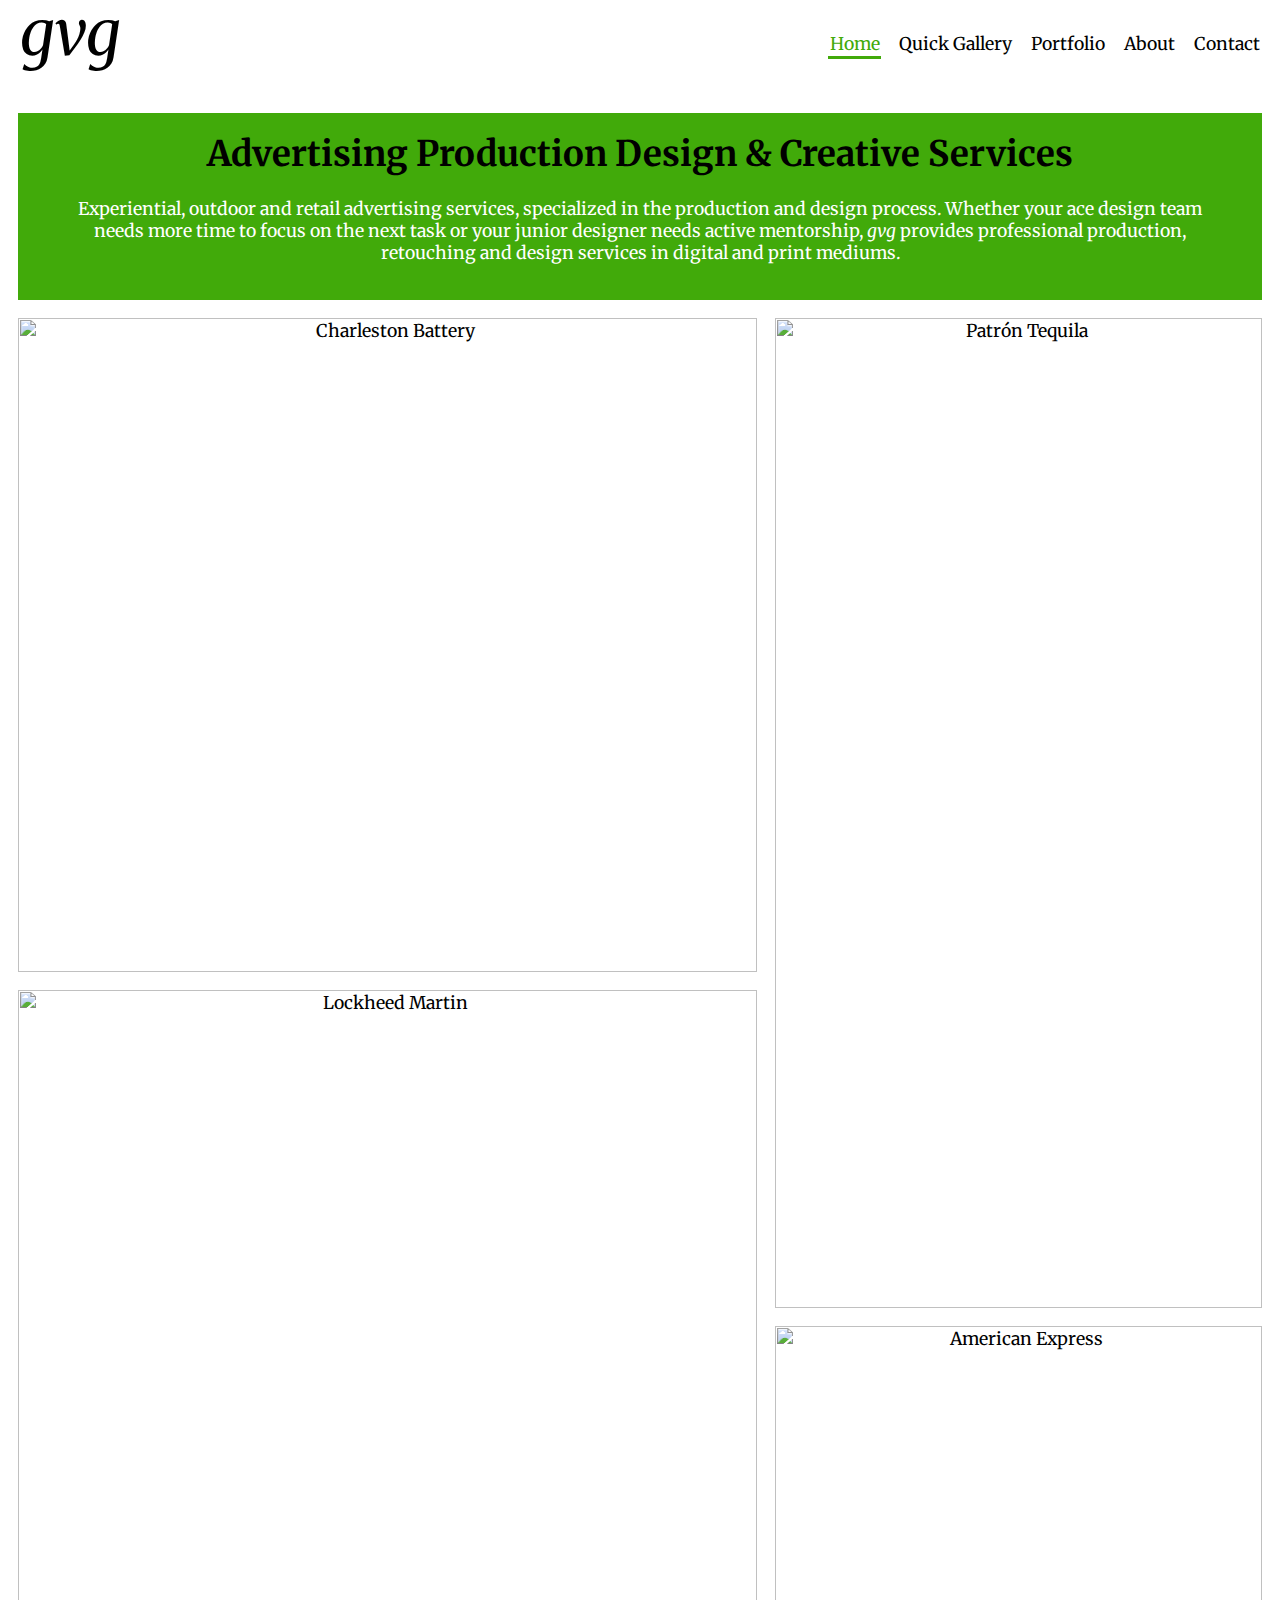
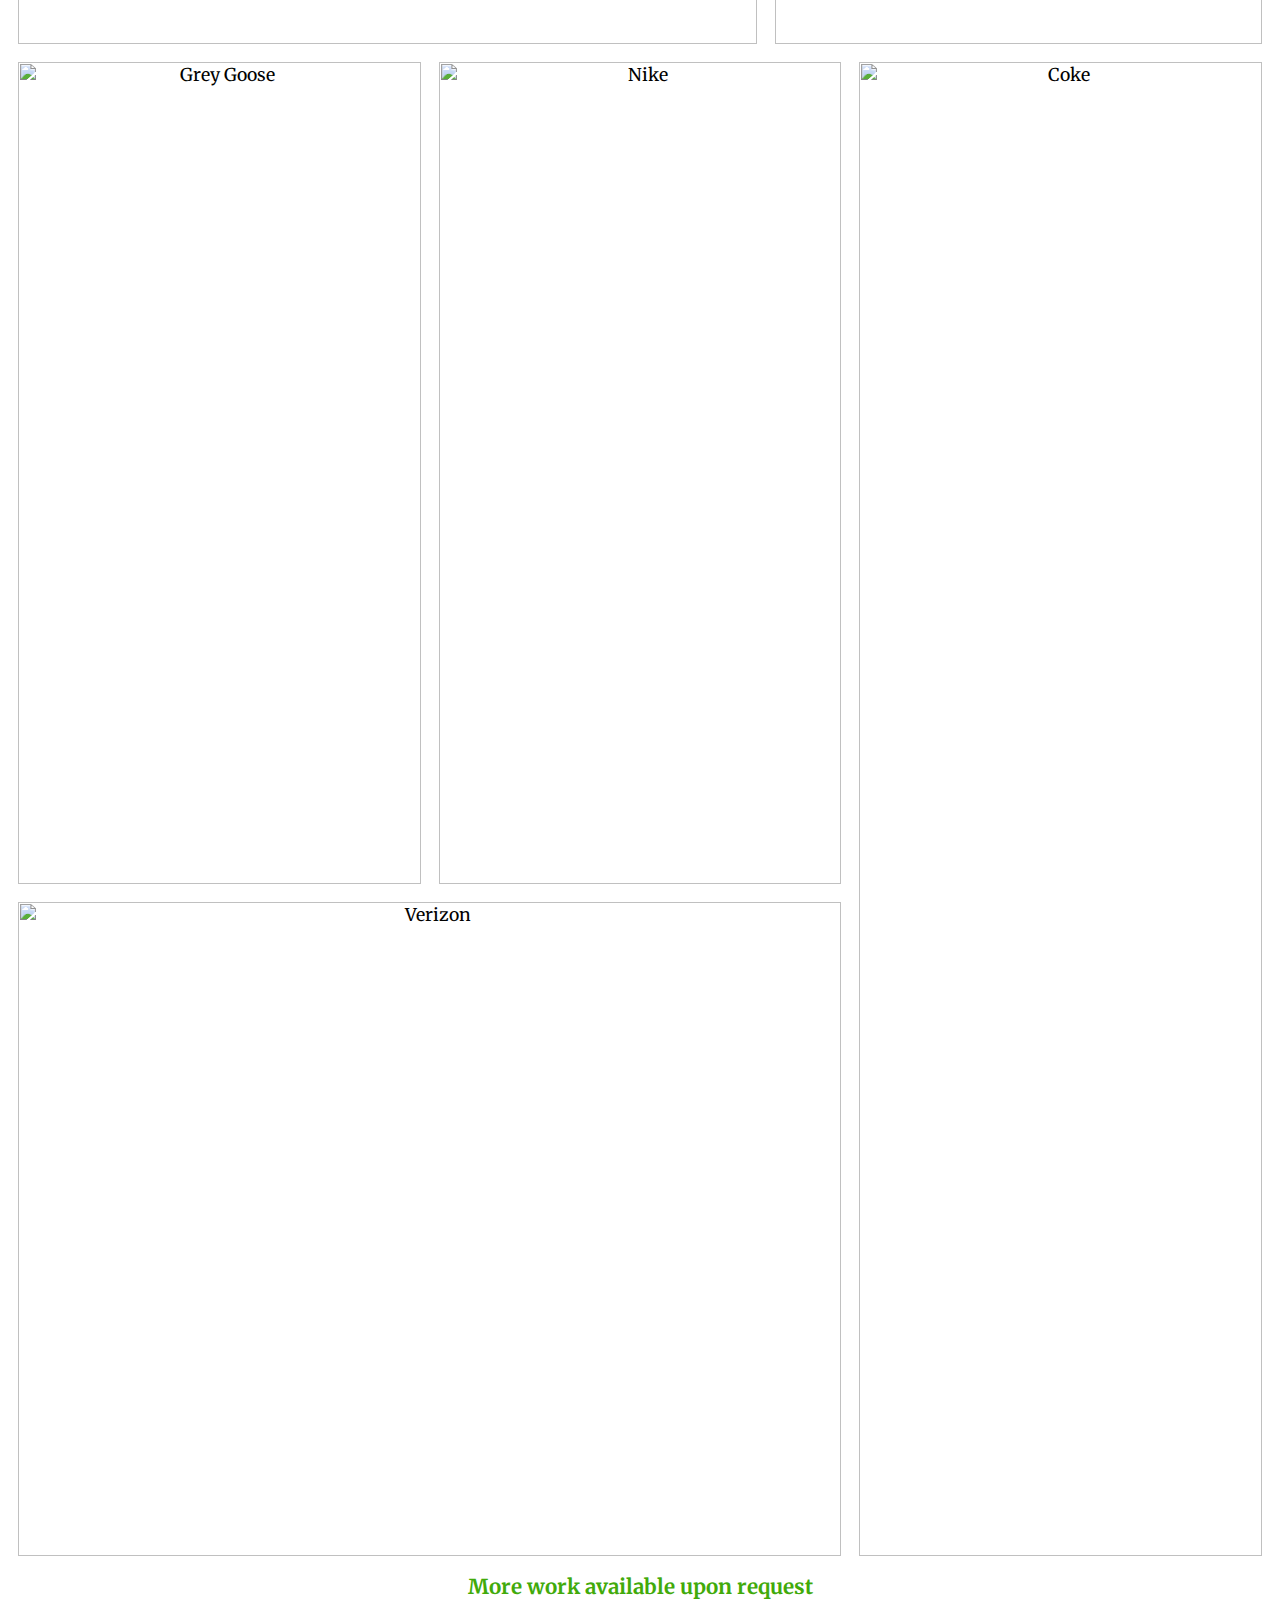
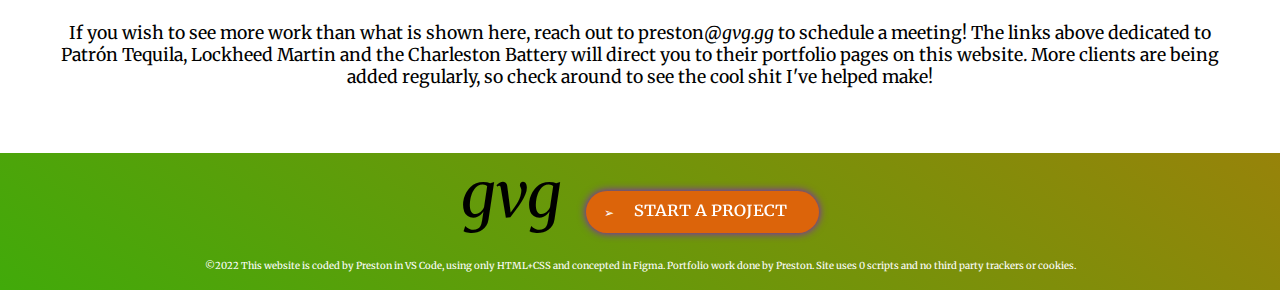
==== index.html @ 92191576 "Update index.html" ====
<html lang="en">
<head>
  <meta charset="UTF-8">
  <meta http-equiv="X-UA-Compatible" content="IE=edge">
  <meta name="viewport" content="width=device-width, initial-scale=1.0">
  <link rel="preconnect" href="https://fonts.googleapis.com">
    <link rel="preconnect" href="https://fonts.gstatic.com" crossorigin>
    <link href="https://fonts.googleapis.com/css2?family=Merriweather:ital,wght@0,300;0,400;0,700;0,900;1,400;1,700&display=swap" rel="stylesheet">
  <link rel="stylesheet" href="gvg.css" media="all">
  <title>gvg - Advertising Production Design</title>
</head>

<body>
  <nav id="navbar">
    <div class="nav-logo-container">
      <a href="./" class="nav-logo">gvg</a>
      <ul>
        <li>
           <a href="./" aria-current="page">Home</a>
        </li>
        <li>
          <a href="./gallery">Quick Gallery</a>
        </li>
        <li>
          <a href="./port">Portfolio</a>
        </li>
        <li>
          <a href="./about">About</a>
        </li>
        <li>
          <a href="./contact">Contact</a>
        </li>
      </ul>
    </div>
  </nav>

  <div class="flutainer">
    <div class="gallery-header w-15 h-1">
      <div class="centercopy">
        <h1>Advertising Production Design & Creative Services</h1><br>
        <div class="subhead">Experiential, outdoor and retail advertising services, specialized in the production and design process. Whether your ace design team needs more time to focus on the next task or your junior designer needs active mentorship, <i>gvg</i> provides professional production, retouching and design services in digital and print mediums.
        </div>
      </div>
    </div>
  </div>
    
  <div class="container">

    <div class="gallery-container w-9 h-4">
      <div class="gallery-item">
        <div class="image">
           <a class="abase" href="charlestonbattery.html" target="_blank">
          <img src="https://live.staticflickr.com/65535/52485282514_91c81ed552_o.jpg" alt="Charleston Battery">
           </a>
        </div>
        <div class="text">Charleston Battery</div>
      </div>
    </div>

    <div class="gallery-container w-6 h-6">
      <div class="gallery-item">
        <div class="image">
            <a class="abase" href="patrontequila.html" target="_blank">
          <img src="https://live.staticflickr.com/65535/52485482548_9bab497aac_o.jpg" alt="Patrón Tequila">
            </a>
        </div>
        <div class="text">Patrón Tequila</div>
      </div>
    </div>

    <div class="gallery-container w-9 h-4">
      <div class="gallery-item">
        <div class="image">
           <a class="abase" href="lockheedmartin.html" target="_blank">
         <img src="https://live.staticflickr.com/65535/52484517962_eeca060d70_o.jpg" alt="Lockheed Martin">
           </a>
        </div>
        <div class="text">Lockheed Martin</div>
      </div>
    </div>

    <div class="gallery-container w-6 h-2">
      <div class="gallery-item">
        <div class="image">
            <a class="abase" href="https://www-ccv.adobe.io/v1/player/ccv/BMxL6bkwMf_/embed?bgcolor=%23191919&lazyLoading=true&api_key=BehancePro2View" target="_blank">
          <img src="https://live.staticflickr.com/65535/52485477155_c024d09ff5_o.jpg" alt="American Express">
            </a>
        </div>
        <div class="text">American Express</div>
      </div>
    </div>

    <div class="gallery-container w-5 h-5">
      <div class="gallery-item">
        <div class="image">
          <a class="abase" href="https://youtu.be/PksndfW2jyM" target="_blank">
          <img src="https://live.staticflickr.com/65535/52485563873_e3a82a6da0_o.jpg" alt="Grey Goose">
          </a>
        </div>
        <div class="text">Grey Goose</div>
      </div>
    </div>

    <div class="gallery-container w-5 h-5">
      <div class="gallery-item">
        <div class="image">
            <a class="abase" href="https://twitter.com/MomentumWW/status/1336659155814404097?s=20&t=GNPMlyHA3-zUn98PBYh0lA" target="_blank">
          <img src="https://live.staticflickr.com/65535/52484524072_6726ef666c_o.jpg" alt="Nike">
            </a>
        </div>
        <div class="text">Nike</div>
      </div>
    </div>

    <div class="gallery-container w-5 h-9">
      <div class="gallery-item">
        <div class="image">
            <a class="abase" href="https://www.printmag.com/advertising/coca-cola-launches-real-magic-brand-platform-with-an-updated-visual-identity-for-global-campaign/" target="_blank">
          <img src="https://live.staticflickr.com/65535/52484525392_b65803fb18_o.jpg" alt="Coke">
            </a>
        </div>
        <div class="text">Coke</div>
      </div>
    </div>

    <div class="gallery-container w-10 h-4">
      <div class="gallery-item">
        <div class="image">
          <a class="abase" href="https://youtu.be/8R3sx3FHhsA" target="_blank">
          <img src="https://live.staticflickr.com/65535/52485482035_9078ce0b89_o.jpg" alt="Verizon">
          </a>
        </div>
        <div class="text">Verizon</div>
      </div>
    </div>


  </div>

  <div class="flutainer">
    <div class="gallery-footer w-15 h-1">
      <div class="centercopy">
        <h3>More work available upon request</h3><br>
        <div class="subhead">If you wish to see more work than what is shown here, reach out to preston@<i>gvg.gg</i> to schedule a meeting! The links above dedicated to Patrón Tequila, Lockheed Martin and the Charleston Battery will direct you to their portfolio pages on this website. More clients are being added regularly, so check around to see the cool shit I've helped make!</div>
      </div>
    </div>
  </div>

</body>

<footer class="foot">
  <div class="pajamas">
    <a href="./" class="nav-logo">gvg</a>
    <a href="./contact" class="classic-butt"><button>start a project</button></a>
  </div>
    <p class="p-foot">©2022 This website is coded by Preston in VS Code, using only HTML+CSS and concepted in Figma. Portfolio work done by Preston. Site uses 0 scripts and no third party trackers or cookies.</p>
</footer>

</html>
---- gvg.css ----
:root {
  --color-shades-dark: rgb(0, 0, 0);
  --color-shades-light: rgb(255, 255, 255);
  --color-highlight: rgb(65, 170, 10);
  --color-seconds: rgb(220, 100, 10);
  --color-thirds: rgb(130, 10, 220);
  --color-charleston: rgb(255, 205, 0);
  --color-lockheed: rgb(0, 47, 108);
  --color-patron: rgb(148, 187, 30);
}

* { 
  box-sizing: border-box;
  margin: 0;
  padding: 0; 
}

html{
  position: relative;
  min-height: 100%;
}

body {
  min-height: 100%;
  margin:0px 18px 130px 18px;
  text-align:center;
  font-family: 'Merriweather', serif;
  font-size: 1.1rem;
}

h1{
  color: var(--color-shades-dark);
}

h2{
  color: var(--color-highlight);
}

h3{
  color: var(--color-highlight);
}

.sec{
  color: var(--color-seconds);
}

.nav-logo-container {
  display: flex;
  justify-content: space-between;
  flex: 1 0 18px;
  align-items: center;
  padding: 0em 0em 1.5em 0em;
}

.nav-logo {
  font-style: italic;
  font-size: 64px;
  margin: 0 18px 0 0;
  transform: translate(0, -0.15em);
}

ul {
  display: flex;
  flex-wrap: wrap;
  gap: 1rem;
  list-style: none;
  margin: 0;
  padding: 0;
}

a {
  --text-color: var(--color-shades-dark);
  border-block-end: 3px solid var(--border-color, transparent);
  writing-mode: horizontal-tb;
  color: var(--text-color);
  padding: 0.1rem;
  text-decoration: none;
}

.abase{
  padding: 0;
}

a:where(:hover, :focus) {
  --border-color: var(--color-highlight);
}

[aria-current="page"] {
  --border-color: var(--color-highlight);
  --text-color: var(--color-highlight);
}

.subhead{
  padding: 0 18px 18px;
}

.CharlestonBattery{
  color: var(--color-charleston);
}

.LockheedMartin{
  color: var(--color-lockheed);
}

.PatronTequila{
  color: var(--color-patron);
}

/* ------------------------------------ *\
   buttons
\* ------------------------------------ */



button {
  --elevate: 0.25rem;
  --border-width: 2px;
  --border-opacity: 0.2;
  position: relative;
  right: 0px;
  transform: translate3d(0, 0, 0);
  /* margin: -18px 18px 0; */
  padding-block: 0.7rem 0.8rem;
  padding-inline: 3rem 2rem;
  font: inherit;
  font-weight: 500;
  font-variant-caps: all-small-caps;
  color: white;
  line-height: 1;
  cursor: pointer;
  border: 0;
  border-radius: 10rem;
  background: transparent;
  transition: transform 150ms ease-in-out;
}

button:before,
button:after {
  display:flex;
  align-items: center;
  content: "\27A2";
  padding-left: 18px;
  position: absolute;
  inset-block: 0;
  inset-inline: 0;
  transform: translate3d(0, 0, 0);
  border-radius: inherit;
  transition: inherit;
}

button:before {
  z-index: -1;
  border: var(--border-width) solid rgba(rgb(130, 10, 220), var(--border-opacity));
  background: rgb(220, 100, 10);
}

button:after {
  z-index: -2;
  background: rgb(130, 10, 220);
  filter: blur(var(--elevate));
}

button:hover {
  --border-opacity: 0.4;
  transform: translate3d(0, calc(var(--elevate) * -1), 0);
}

button:hover:after {
  transform: translate3d(0, var(--elevate), 0);
}

button:active {
  transform: translate3d(0, 0, 0);
}

button:active:before {
  background: rgb(130, 10, 220);
}

button:active:after {
  transform: translate3d(0, 0, 0);
}

button:focus-visible {
  outline: var(--border-width) dashed darkblue;
  outline-offset: var(--border-width);
}



/* ------------------------------------ *\
   footer
\* ------------------------------------ */



.foot{
  position: absolute;
  bottom: 0;
  margin: 2rem -18px -18px;
  padding: 0 18px 0 18px;
  width: 100%;
  background-color: rgb(65, 170, 10);
  background-image: linear-gradient(216deg, rgb(220, 100, 10) -80%, transparent);
  color: rgb(255, 255, 255);
}

.pajamas{
  flex: 1 0 18px;
  align-items: center;
  padding: 0em 0em 1.5em 0em;
}

.p-foot{
  margin: 0;
  padding: 0 0 18px;
  font-size: .6rem;
}



/* ------------------------------------ *\
   port description
\* ------------------------------------ */

.port-item{
  display:grid;
  grid-template-columns: auto 198px;
  grid-auto-rows: minmax(min-content, 7vh);
  grid-auto-flow: dense;
  justify-content: flex-end;
}

.port-title{
  font-size: 1.5rem;
  padding: 18px;
  text-align: right;
}

.port-subtitle{
  padding: 18px 0 18px 0;
  text-align: left;
}

.port-subhead{
  padding: 18px;
  border-top: thin solid var(--color-shades-dark);
  text-align: right;
}

.port-names{
  min-width: 188px;
  padding: 0px 9px 18px 0px;
  text-align: right;
}

.port-desc{
  width: 198px;
  padding: 0px 0px 18px 9px;
  text-align: left;
}

.port-copy{
  padding: 98px 18px 18px 0px;
  text-align: left;
}

.port-subcopy{
  padding: 0px 18px 0px 0px;
  text-align: left;
}

.port-headline{
  padding: 0px 0px 18px 0px;
  text-align: center;
}


/* ------------------------------------ *\
   gallery - rigid
\* ------------------------------------ */



.container{
  display:grid;
  grid-template-columns: repeat(15,1fr);
  grid-auto-rows: 150px;
  grid-gap: 18px;
  grid-auto-flow: dense;
}


/* ------------------------------------ *\
   gallery - fluid
\* ------------------------------------ */



.flutainer{
  display:grid;
  grid-template-columns: repeat(15,1fr);
  grid-auto-rows: minmax(min-content, 7vh);
  grid-gap: 18px;
  grid-auto-flow: dense;
}

.gallery-header{
  background-color: rgb(65, 170, 10);
  padding: 18px;
  margin: 0 0 18px 0;
  color:#fff;
  place-items: center;
}

.gallery-header .centercopy{
  place-items: center;
}

.gallery-footer{
  padding: 18px;
  margin: 0 0 18px 0;
  place-items: center;
}

.gallery-construct{
  background-color: var(--color-seconds);
  padding: 18px;
  color:#fff;
  place-items: center;
}

.gallery-item{
  width:100%;
  height:100%;
  position:relative;
}

.gallery-item-lt{
  width:100%;
  height:100%;
  position:relative;
}

.gallery-item .image{
  width:100%;
  height:100%;
  overflow:hidden;
} 

.gallery-item-lt .image{
  width:100%;
  height:100%;
  overflow:hidden;
}

.gallery-item-lc .image{
  width:100%;
  height:100%;
  overflow:hidden;
}

.gallery-item .image img{
  width:100%;
  height:100%;
  object-fit: cover;
  object-position:50% 50%;
  cursor:pointer;
  transition:.5s ease-in-out;
}

.gallery-item-lt .image img{
  width: 100%;
  height: 100%;
  object-fit: cover;
  object-position: 30% 50%;
  cursor:pointer;
  transition:.5s ease-in-out;
}

.gallery-item-lc .image img{
  width:100%;
  height:100%;
  object-fit: cover;
  object-position: 45% 50%;
  cursor:pointer;
  transition:.5s ease-in-out;
}

.gallery-item-r .image img{
  width:100%;
  height:100%;
  object-fit: cover;
  object-position:50% right;
  cursor:pointer;
  transition:.5s ease-in-out;
}

.gallery-item:hover .image img{
  transform:scale(1.05);
}

.gallery-item-lt:hover .image img{
  transform:scale(1.05);
}

.gallery-item-lc:hover .image img{
  transform:scale(1.05);
}

.gallery-item .text{
  opacity:0;
  position:absolute;
  top:4em;
  left:50%;
  transform:translate(-50%,-10%);
  color:#fff;
  font-size:25px;
  pointer-events:none;
  z-index:4;
  transition: .3s ease-in-out;
  background-color: black;
}

.gallery-item-lc .text{
  opacity:0;
  position:absolute;
  top:4em;
  left:50%;
  transform:translate(-50%,-10%);
  color:#fff;
  font-size:25px;
  pointer-events:none;
  z-index:4;
  transition: .3s ease-in-out;
}

.gallery-item:hover .text{
  opacity:1;
  animation: move-down .3s linear;
  padding:1em;
  width:100%;
}

.gallery-item-lc:hover .text{
  opacity:1;
  animation: move-down .3s linear;
  padding:1em;
  width:100%;
}

.gallery-video{
  max-width: 1000px;
  margin: 0 auto;
}

.cenh654{
  height: 654px;
  display: flex;
  align-items: center;
  justify-content: center;
}

.cenh486{
  height: 486px;
  display: flex;
  align-items: center;
  justify-content: center;
}

.ytframe{
  display: flex;
  margin: 18px 0 0 0;
  position: relative;
  overflow: hidden;
  height: 0;
  padding-bottom: 56.25%;
}

.ytframe iframe{
  position: absolute;
  width: 100%;
  height: 100%;
}

.end-container{
  height: 18px;
}

.w-1{
  grid-column: span 1;
}
.w-2{
  grid-column: span 2;
}
.w-3{
  grid-column: span 3;
}
.w-4{
  grid-column: span 4;
}
.w-5{
  grid-column: span 5;
}
.w-6{
  grid-column: span 6;
}
.w-7{
  grid-column: span 7;
}
.w-8{
  grid-column: span 8;
}
.w-9{
  grid-column: span 9;
}
.w-10{
  grid-column: span 10;
}
.w-11{
  grid-column: span 11;
}
.w-12{
  grid-column: span 12;
}
.w-13{
  grid-column: span 13;
}
.w-14{
  grid-column: span 14;
}
.w-15{
  grid-column: span 15;
}

.h-1{
  grid-row: span 1;
}
.h-2{
  grid-row: span 2;
}
.h-3{
  grid-row: span 3;
}
.h-4{
  grid-row: span 4;
}
.h-5{
  grid-row: span 5;
}
.h-6{
  grid-row: span 6;
}
.h-7{
  grid-row: span 7;
}
.h-8{
  grid-row: span 8;
}
.h-9{
  grid-row: span 9;
}
.h-10{
  grid-row: span 10;
}
.h-11{
  grid-row: span 11;
}
.h-12{
  grid-row: span 12;
}
.h-13{
  grid-row: span 13;
}
.h-14{
  grid-row: span 14;
}
.h-15{
  grid-row: span 15;
}



/* ------------------------------------ *\
   accordion
\* ------------------------------------ */



.c-accordion {
  display: block;
  margin-top: 40px;
  min-width: 150px;
  margin-bottom: 1.25rem;
  text-align: left;
  text-align: start;
  width: 100%;
}

.c-accordion__item {
  margin: 0.2rem;
  padding: 0;
}

.c-accordion__trigger {
  padding-top: 2.5rem;
  padding-bottom: 2.5rem;
  padding-left: 2rem;
  padding-right: 2rem;
  position: relative;
  border-radius: 1rem;
  backdrop-filter:blur(0.5rem);
  transform:scale3d(1, 1, 1) translate3d(0, 0, 0);
  transition: color 200ms ease-in-out, transform 200ms ease-in-out;
  display: block;
  margin: 0;
  cursor: pointer;
}

.c-accordion__trigger::-webkit-details-marker {
  color: transparent;
}

.c-accordion__trigger::before {
  Content: "";
  position: absolute;
  top: 0;
  right: 0;
  bottom: 0;
  left: 0;
  opacity: .96;
  border-radius: inherit;
  background-image: linear-gradient(36deg, rgb(65, 170, 10,0.5), rgb(65, 170, 10));
  background-blend-mode: darken;
  transition: opacity 400ms ease-out;
  z-index: -1;
}

.c-accordion__trigger:active{
  transform:scale3d(0.98, 0.98, 0.98) translate3d(0, 0, 0)
}

.c-accordion__trigger:focus{
  box-shadow: 0 0 0 1px rgb(65, 170, 10);
  color: black;
}

.c-accordion__trigger:hover{
  opacity: .5;
  transition: opacity 400ms ease-out;
}

.c-accordion__trigger:focus:before{
  opacity: .25;
}

.c-accordion__trigger__icon {
  width: 1vw;
  max-width: 200px;
  padding-right: 3rem;
}

.c-accordion__brief{
  font-size: 1.5rem;
}

.c-accordion__content {
  width: 100%;
  padding-top: 2.5rem;
  padding-bottom: 2.5rem;
  padding-left: 2rem;
  padding-right: 2rem;
}

.c-accordion__trigger__icon {
  padding-top: 2.5rem;
  padding-bottom: 2.5rem;
  padding-left: 2rem;
  padding-right: 2rem;
  display: block;
  position: absolute;
  top: 0;
  right: 0;
  pointer-events: none;
  font-family: typeface(mono);
  transform: rotate(90deg) scale3d(0.8, 0.8, 0.8) translate3d(0, 0, 0);
  transition: all 200ms ease-in;
}

.c-accordion__item[open] .c-accordion__trigger__icon {
  transform: rotate(-630deg) scale3d(-0.8, 0.8, 0.8) translate3d(0, 0, 0);
}

.c-accordion__trigger__icon::before{
  content:"❯";
}

.c-list{
  margin: 0;
  padding: 0;
  display: block;
}

/* Grid layout option for c-lists, enable if desired */

/* .c-list-horizontal{
  margin:0;
  padding:0;
  display:grid;
  grid-template-columns: repeat(2, 1fr);
  grid-gap:18px;
  list-style:none
} */

.c-list__item{
  margin: 0 0 2.5rem;
  padding: 0;
}

.c-text{
  margin-bottom: 0.5rem;
}

sup{
  font-size: xx-small;
}

.c-ul{
  display: flex;
  flex-wrap: wrap;
  gap: 1.5rem 6rem;
  margin: 1rem 0 0 1.75rem;
  padding-right: 0;
  list-style-position: outside;
  list-style-type: "\002A6B    ";
}

.c-li::marker{
  color: rgb(65, 170, 10);
  font-size: 1.3rem;
}



/* ------------------------------------ *\
   contact form
\* ------------------------------------ */



h4 {
  font-weight: 400;
  font-size: 20px;
  color: #9b9b9b;
  line-height: 1.5;
}

/* ///// inputs /////*/

input:focus ~ label, textarea:focus ~ label, input:valid ~ label, textarea:valid ~ label {
  font-size: 0.75em;
  color: #999;
  top: -5px;
  -webkit-transition: all 0.225s ease;
  transition: all 0.225s ease;
}

.styled-input {
  float: left;
  width: 100%;
  margin: 0 0 18px 0;
  position: relative;
  border-radius: 1rem;
}

.styled-input label {
  color: #999;
  padding: 1.3rem 30px 1rem 30px;
  position: absolute;
  top: 10px;
  left: 0;
  -webkit-transition: all 0.25s ease;
  transition: all 0.25s ease;
  pointer-events: none;
}

.styled-input.wide { 
  width: 100%;
  max-width: 100%;
}

input,
textarea {
  padding: 30px;
  border: 0;
  width: 100%;
  font-size: 1rem;
  background-color: #2d2d2d;
  color: white;
  border-radius: 4px;
}

input:focus,
textarea:focus { outline: 0; }

input:focus ~ span,
textarea:focus ~ span {
  width: 100%;
  -webkit-transition: all 0.075s ease;
  transition: all 0.075s ease;
}

textarea {
  width: 100%;
  min-height: 15em;
  resize: vertical;
}

.input-container {
  max-width: 100%;
  margin: 20px auto 25px auto;
}

input[type=checkbox] + label {
color: #ccc;
font-style: italic;
} 

input[type=checkbox]:checked + label {
color: #f00;
font-style: normal;
}


@media screen and (max-width:1000px){
  body {
    margin:0px 18px 204px 18px;
  }
  button{
    margin: 18px 0 0 0;
  }
  .container{
      grid-template-columns: repeat(1,1fr);
      grid-auto-rows: min-content;
  }
  .flutainer{
    grid-template-columns: repeat(1,1fr);
    grid-auto-rows: min-content;
  }
  .gallery-item .image img {
    width: 100%;
    height: auto;
  }
  .cenh654{
    height: auto;
  }
  .cenh486{
    height: auto;
  }
  .w-1,.w-2,.w-3,.w-4,.w-5,.w-6,.w-7,.w-8,.w-9,.w-10,.w-11,.w-12,.w-13,.w-14,.w-15,.w-16,.w-17,.w-18,.w-19{
      grid-column:span 1;
  }
  .h-1,.h-2,.h-3,.h-4,.h-5,.h-6,.h-7,.h-8,.h-9,.h-10,.h-11,.h-12,.h-13,.h-14,.h-15,.h-16,.h-17,.h-18,.h-19{
    grid-row:span 1;
  }
  .port-item{
    grid-template-columns: repeat(2,1fr);
  }
  .port-subhead{
    text-align: left;
    border-top: 0px solid var(--color-shades-dark);
  }
  .port-copy{
    padding: 18px 54px 18px 54px;
    text-align: center;
  }
  .port-subcopy{
    padding: 18px 54px 18px 54px;
    text-align: center;
  }
  .port-names{
    min-width: auto;
    margin: 0 18px 0 -18px;
    padding: 0px 4px 18px 4px;
  }
  .port-desc{
    width: auto;
    margin: 0 0 0 -18px;
    padding: 0px 4px 18px 4px;
  }
}


@keyframes move-down{

  0%{
      top:1em;
  }
  50%{
      top:2em;
  }
  100%{
      top:4em;
  }
}
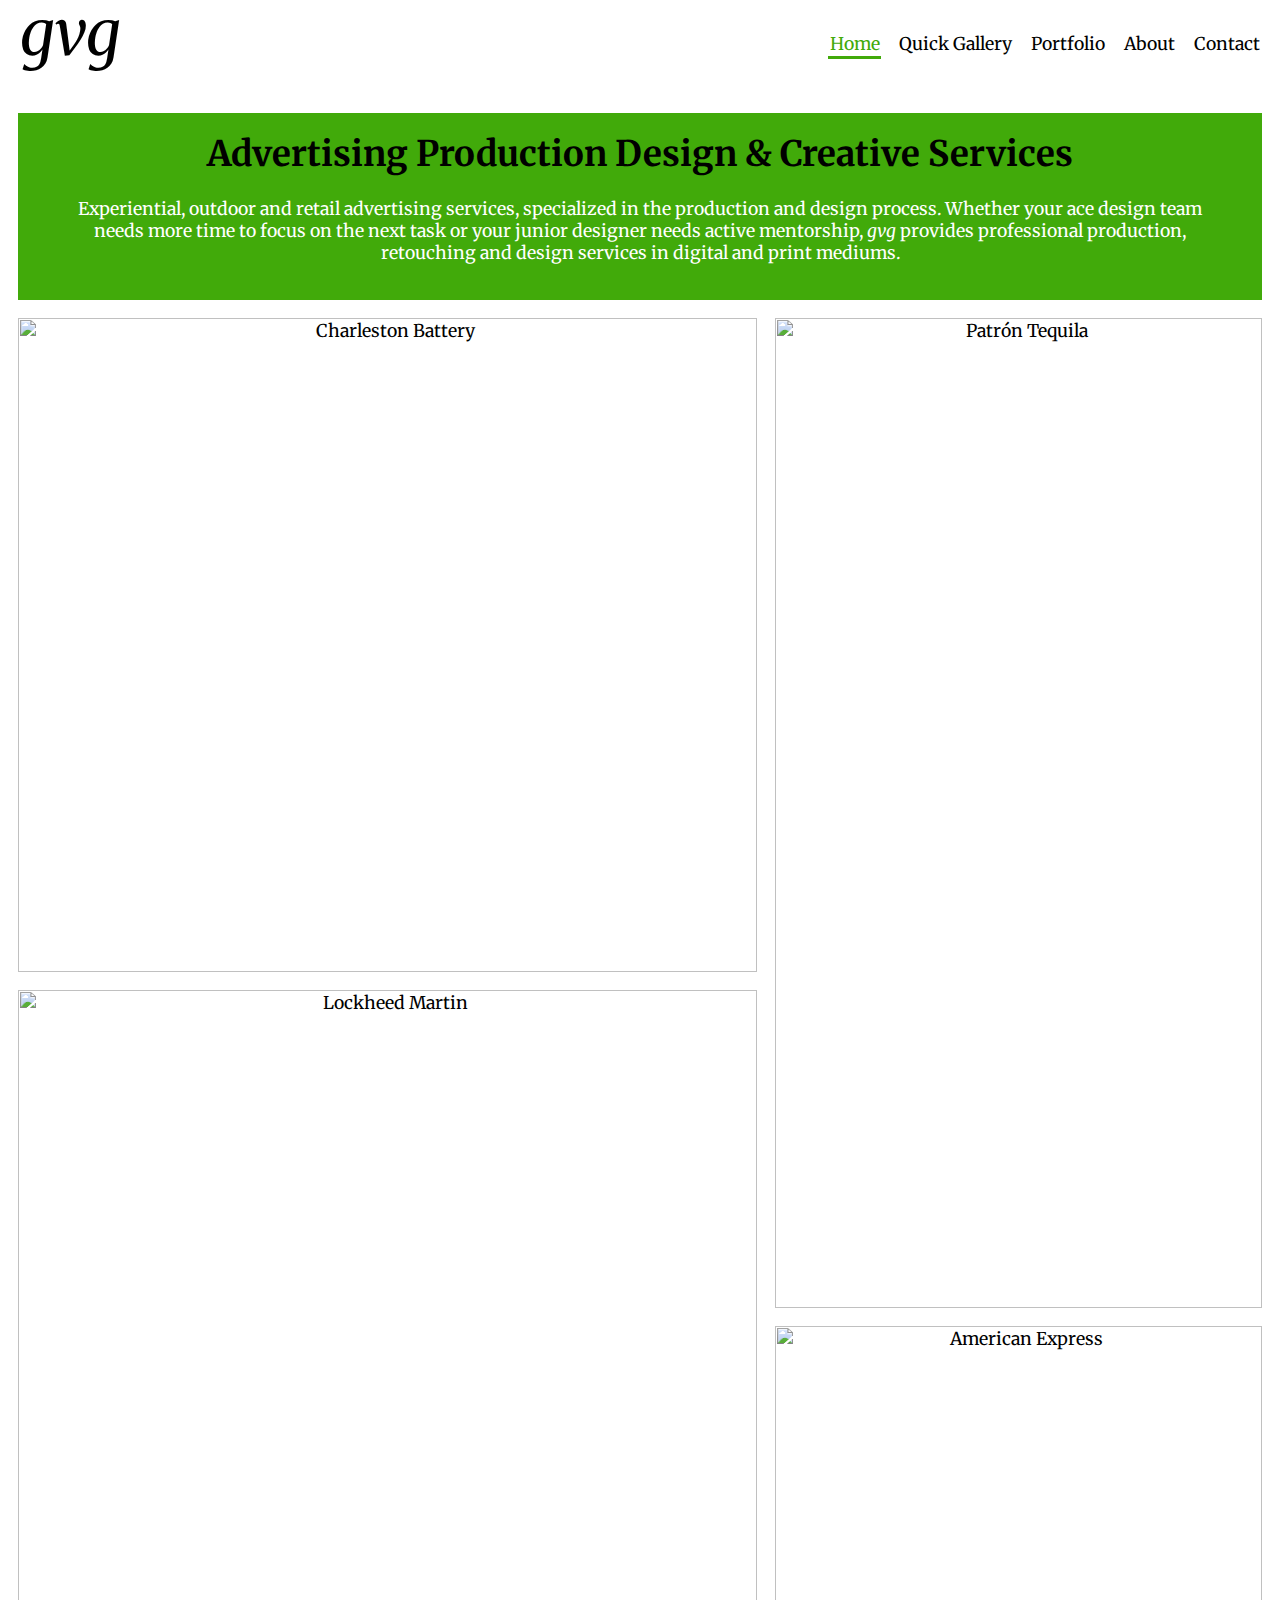
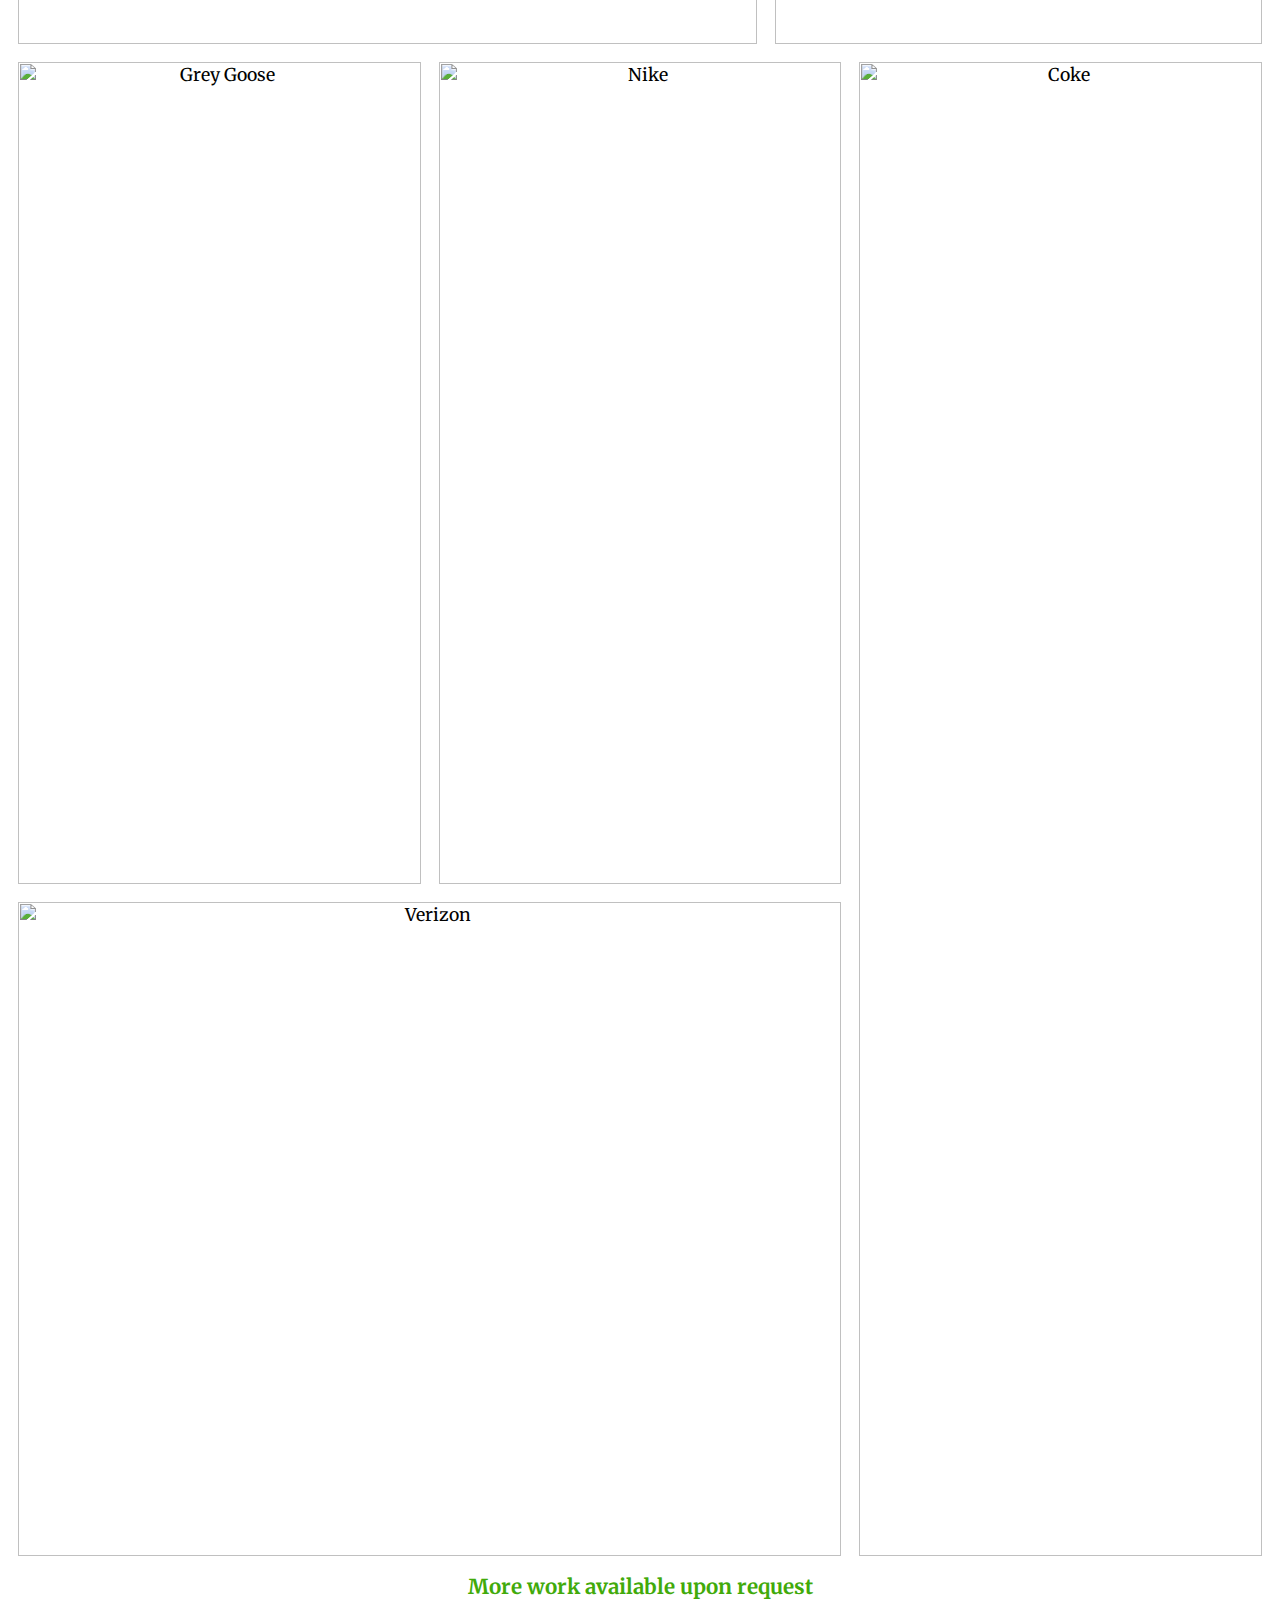
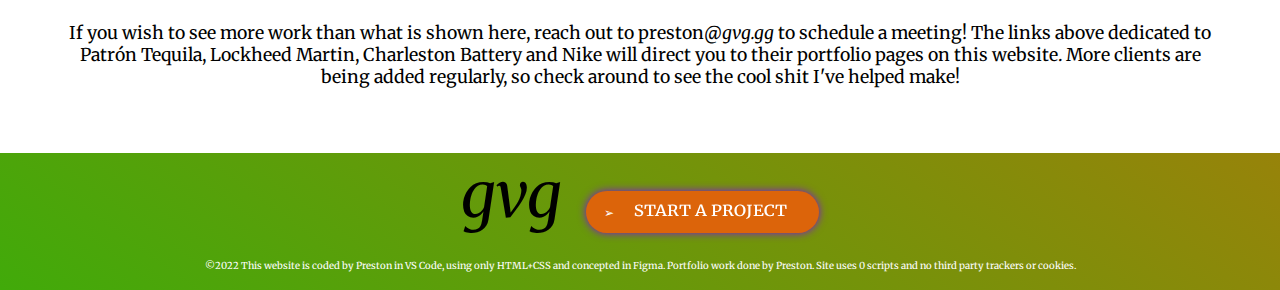
==== commit 0bc9d083: "Update index.html" ====
--- a/index.html
+++ b/index.html
@@ -49,7 +49,7 @@
     <div class="gallery-container w-9 h-4">
       <div class="gallery-item">
         <div class="image">
-           <a class="abase" href="charlestonbattery.html" target="_blank">
+           <a class="abase" href="./charlestonbattery" target="_self">
           <img src="https://live.staticflickr.com/65535/52485282514_91c81ed552_o.jpg" alt="Charleston Battery">
            </a>
         </div>
@@ -60,7 +60,7 @@
     <div class="gallery-container w-6 h-6">
       <div class="gallery-item">
         <div class="image">
-            <a class="abase" href="patrontequila.html" target="_blank">
+            <a class="abase" href="./patrontequila" target="_self">
           <img src="https://live.staticflickr.com/65535/52485482548_9bab497aac_o.jpg" alt="Patrón Tequila">
             </a>
         </div>
@@ -71,7 +71,7 @@
     <div class="gallery-container w-9 h-4">
       <div class="gallery-item">
         <div class="image">
-           <a class="abase" href="lockheedmartin.html" target="_blank">
+           <a class="abase" href="./lockheedmartin" target="_self">
          <img src="https://live.staticflickr.com/65535/52484517962_eeca060d70_o.jpg" alt="Lockheed Martin">
            </a>
         </div>
@@ -104,7 +104,7 @@
     <div class="gallery-container w-5 h-5">
       <div class="gallery-item">
         <div class="image">
-            <a class="abase" href="https://twitter.com/MomentumWW/status/1336659155814404097?s=20&t=GNPMlyHA3-zUn98PBYh0lA" target="_blank">
+            <a class="abase" href="./nike" target="_self">
           <img src="https://live.staticflickr.com/65535/52484524072_6726ef666c_o.jpg" alt="Nike">
             </a>
         </div>
@@ -141,7 +141,7 @@
     <div class="gallery-footer w-15 h-1">
       <div class="centercopy">
         <h3>More work available upon request</h3><br>
-        <div class="subhead">If you wish to see more work than what is shown here, reach out to preston@<i>gvg.gg</i> to schedule a meeting! The links above dedicated to Patrón Tequila, Lockheed Martin and the Charleston Battery will direct you to their portfolio pages on this website. More clients are being added regularly, so check around to see the cool shit I've helped make!</div>
+        <div class="subhead">If you wish to see more work than what is shown here, reach out to preston@<i>gvg.gg</i> to schedule a meeting! The links above dedicated to Patrón Tequila, Lockheed Martin, Charleston Battery and Nike will direct you to their portfolio pages on this website. More clients are being added regularly, so check around to see the cool shit I've helped make!</div>
       </div>
     </div>
   </div>
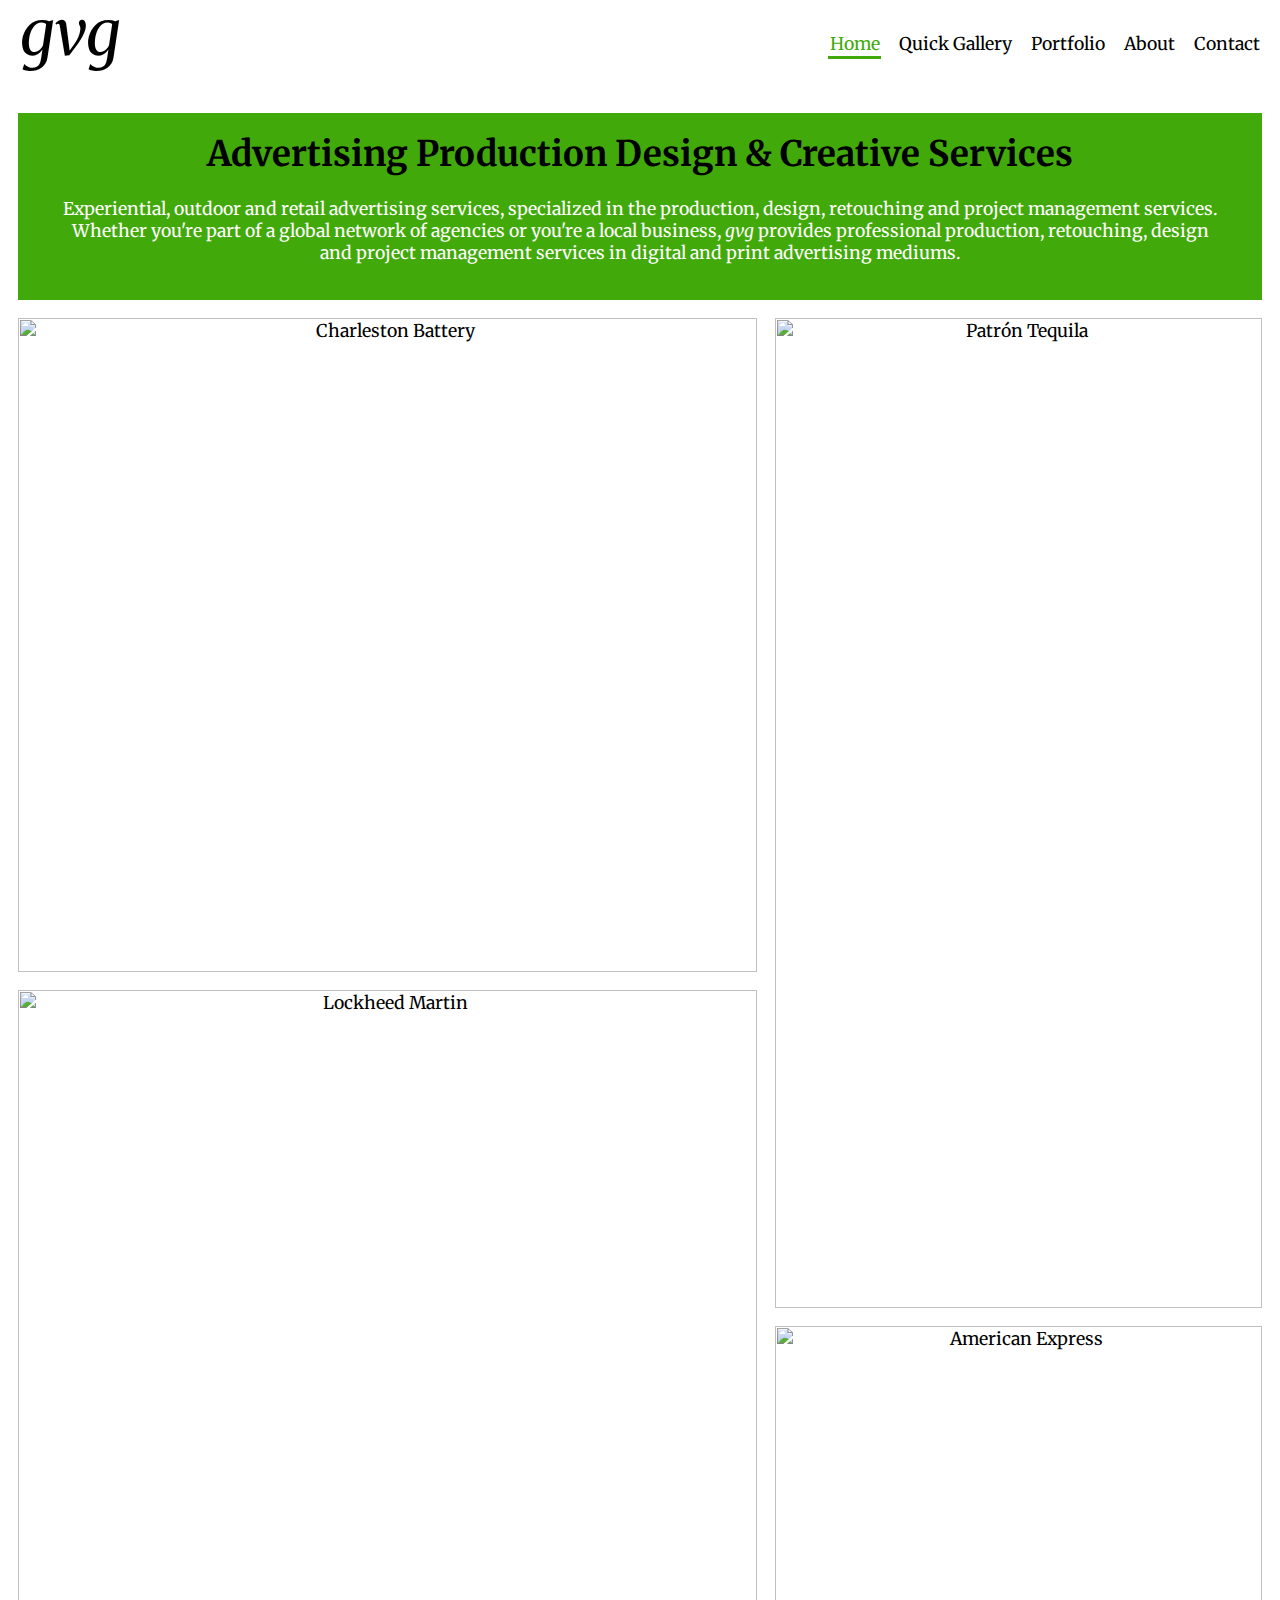
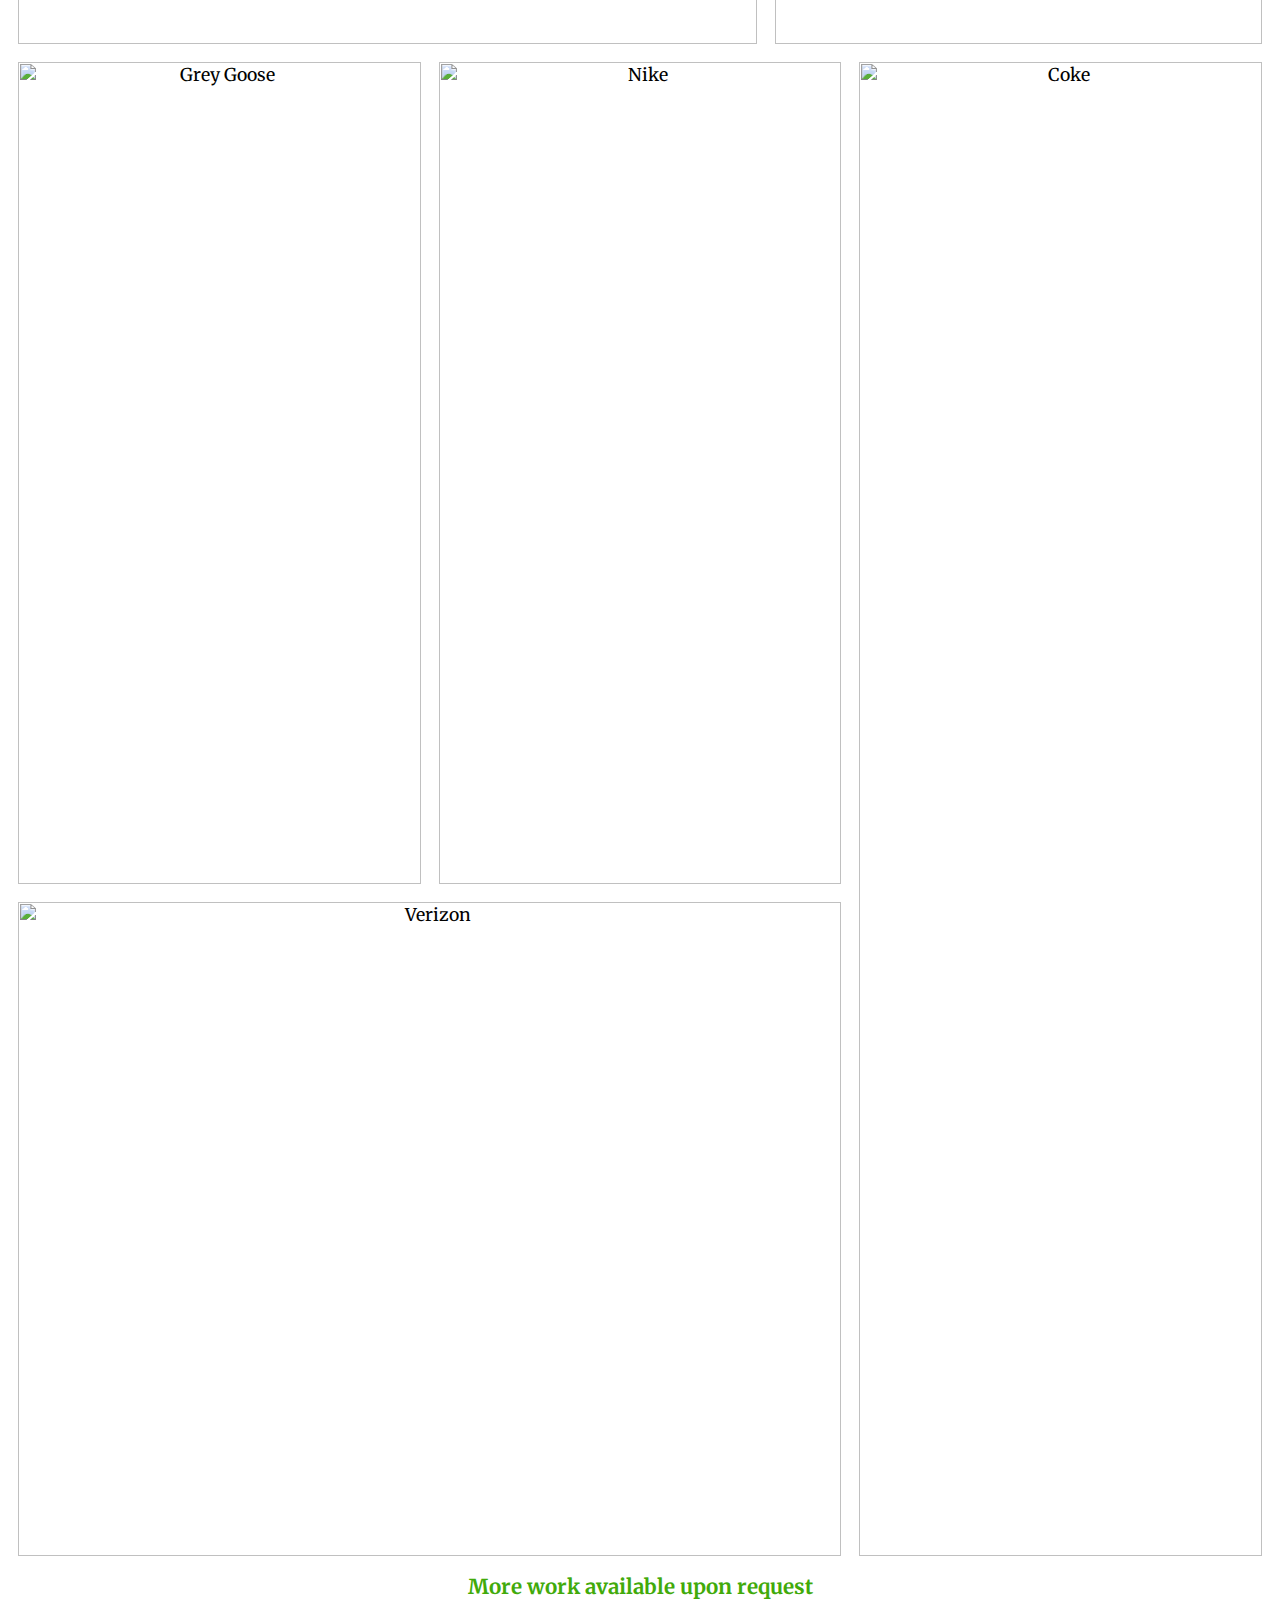
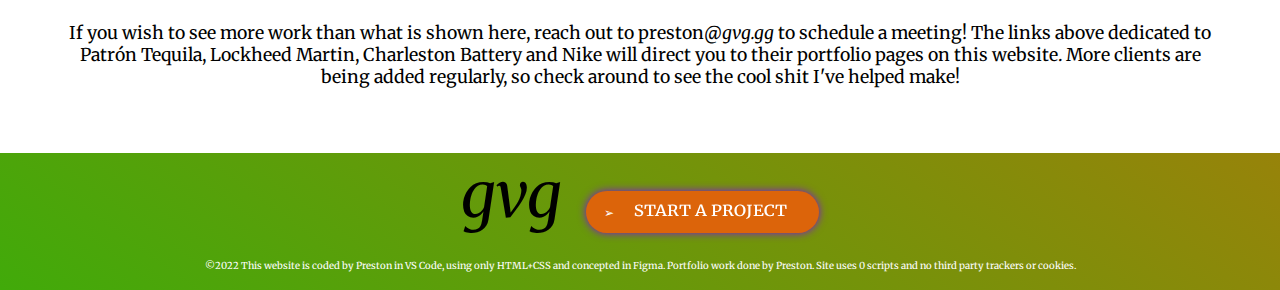
==== commit 72da2096: "Update index.html" ====
--- a/index.html
+++ b/index.html
@@ -38,7 +38,7 @@
     <div class="gallery-header w-15 h-1">
       <div class="centercopy">
         <h1>Advertising Production Design & Creative Services</h1><br>
-        <div class="subhead">Experiential, outdoor and retail advertising services, specialized in the production and design process. Whether your ace design team needs more time to focus on the next task or your junior designer needs active mentorship, <i>gvg</i> provides professional production, retouching and design services in digital and print mediums.
+        <div class="subhead">Experiential, outdoor and retail advertising services, specialized in the production, design, retouching and project management services. Whether you're part of a global network of agencies or you're a local business, <i>gvg</i> provides professional production, retouching, design and project management services in digital and print advertising mediums.
         </div>
       </div>
     </div>
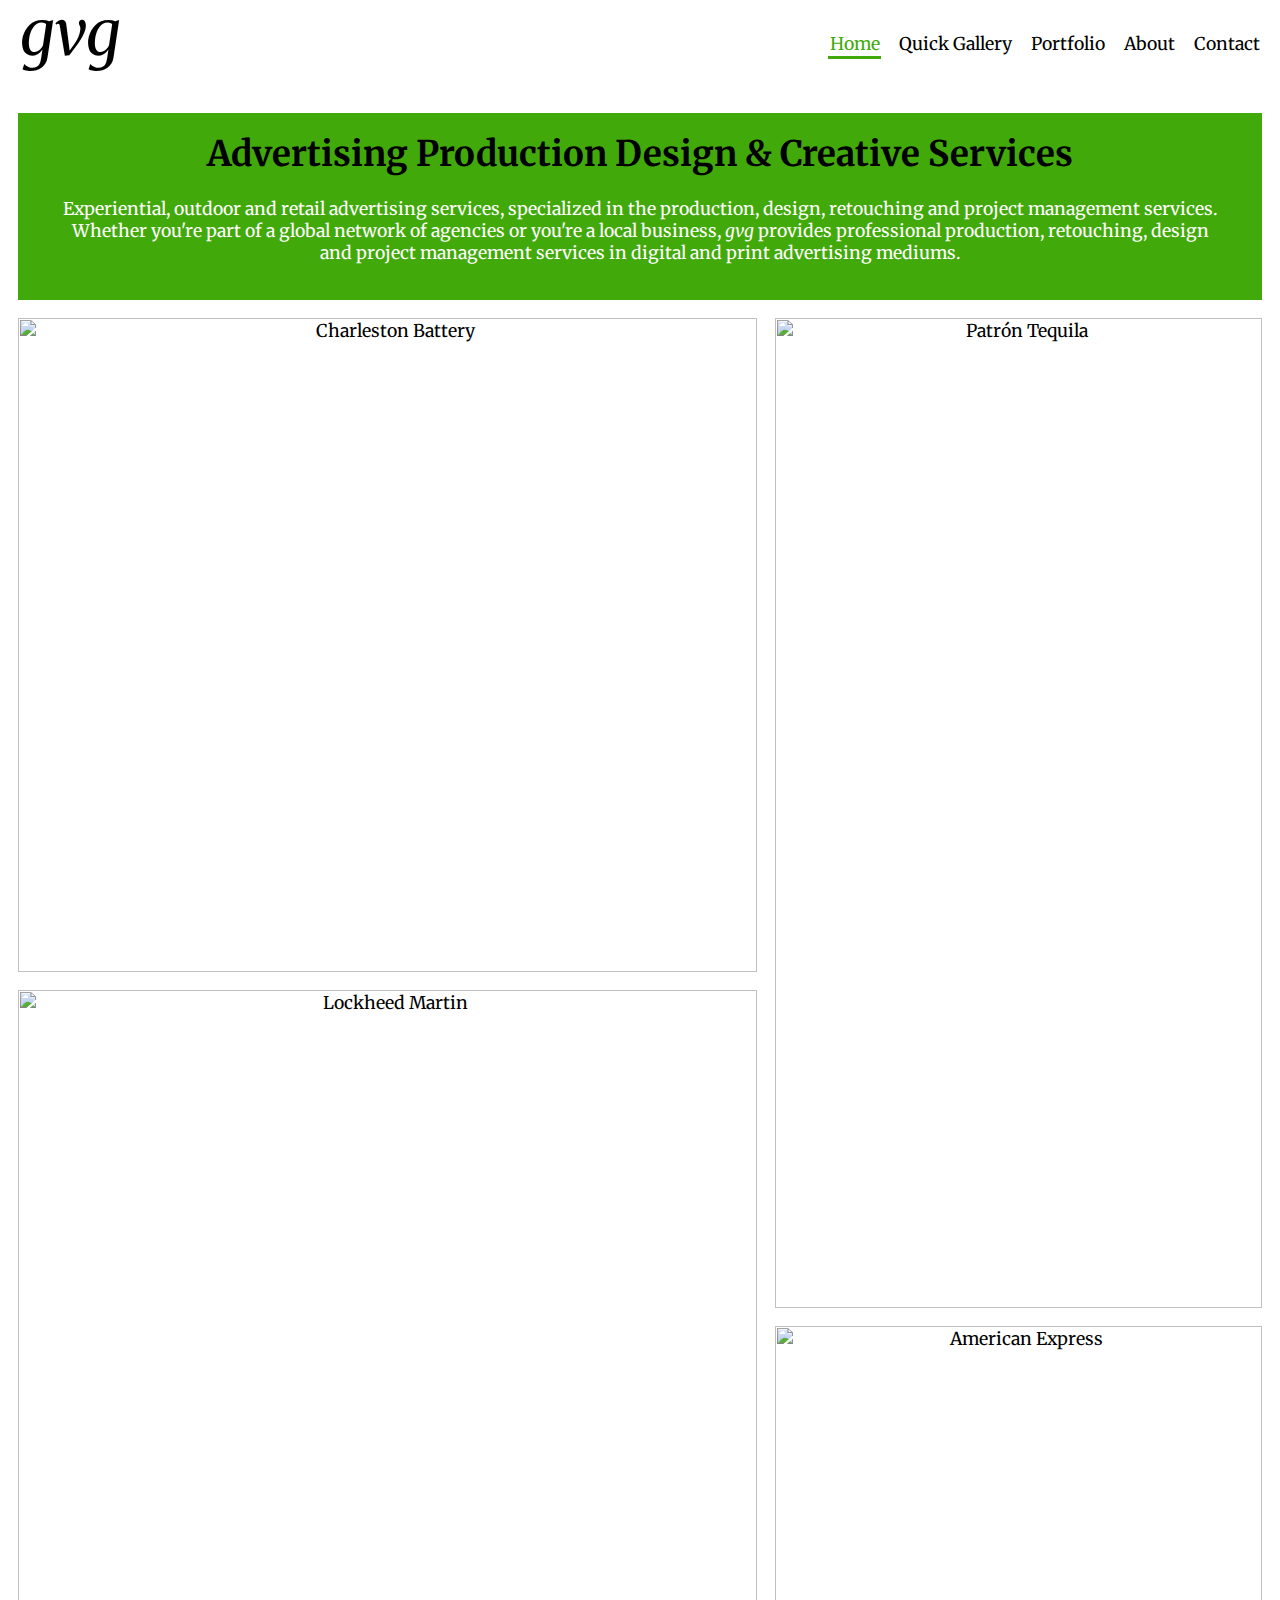
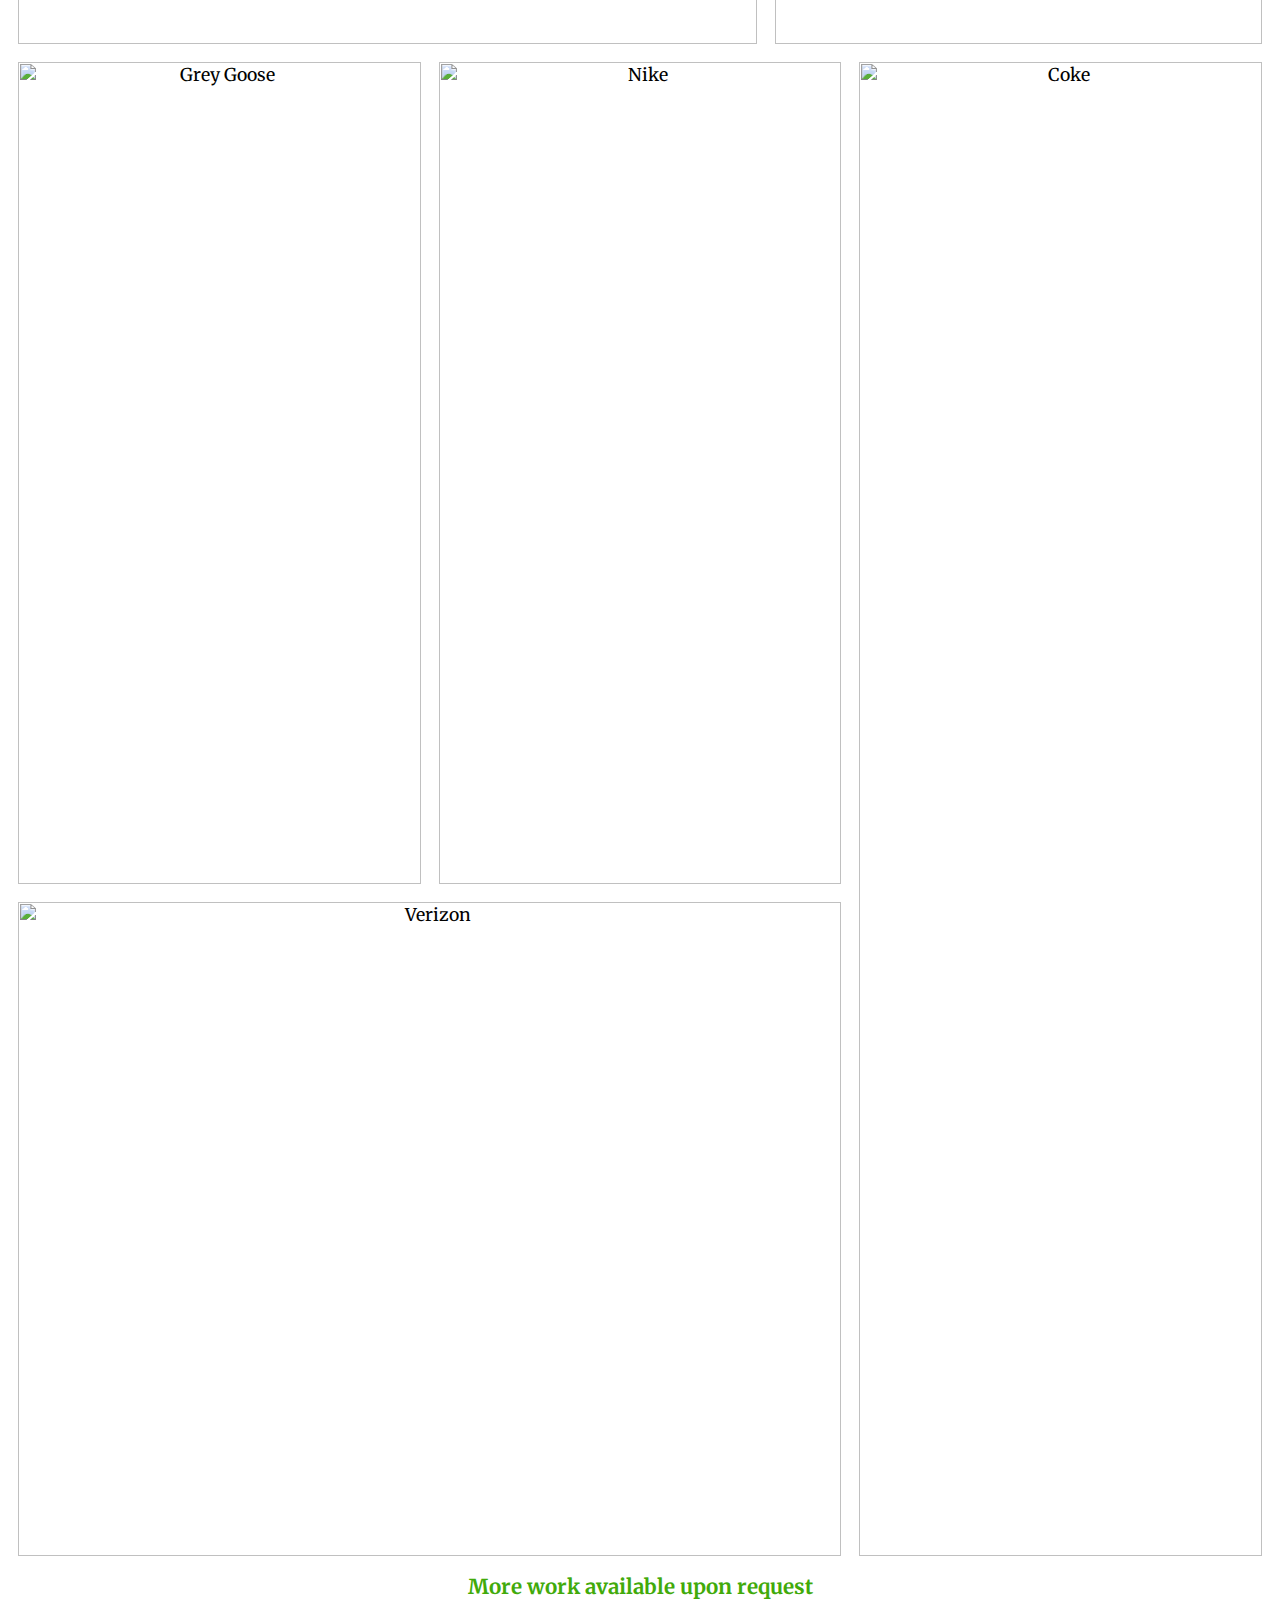
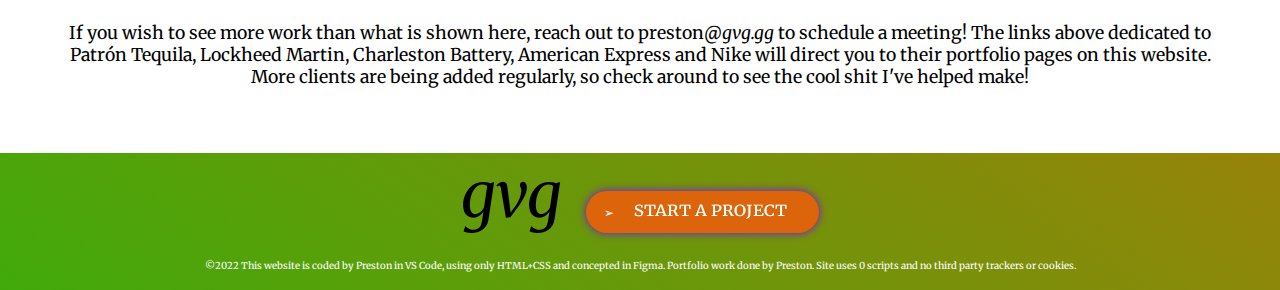
==== commit 8fb3a6fc: "Update index.html" ====
--- a/index.html
+++ b/index.html
@@ -82,7 +82,7 @@
     <div class="gallery-container w-6 h-2">
       <div class="gallery-item">
         <div class="image">
-            <a class="abase" href="https://www-ccv.adobe.io/v1/player/ccv/BMxL6bkwMf_/embed?bgcolor=%23191919&lazyLoading=true&api_key=BehancePro2View" target="_blank">
+            <a class="abase" href="./amex" target="_self">
           <img src="https://live.staticflickr.com/65535/52485477155_c024d09ff5_o.jpg" alt="American Express">
             </a>
         </div>
@@ -141,7 +141,7 @@
     <div class="gallery-footer w-15 h-1">
       <div class="centercopy">
         <h3>More work available upon request</h3><br>
-        <div class="subhead">If you wish to see more work than what is shown here, reach out to preston@<i>gvg.gg</i> to schedule a meeting! The links above dedicated to Patrón Tequila, Lockheed Martin, Charleston Battery and Nike will direct you to their portfolio pages on this website. More clients are being added regularly, so check around to see the cool shit I've helped make!</div>
+        <div class="subhead">If you wish to see more work than what is shown here, reach out to preston@<i>gvg.gg</i> to schedule a meeting! The links above dedicated to Patrón Tequila, Lockheed Martin, Charleston Battery, American Express and Nike will direct you to their portfolio pages on this website. More clients are being added regularly, so check around to see the cool shit I've helped make!</div>
       </div>
     </div>
   </div>
--- a/gvg.css
+++ b/gvg.css
@@ -7,6 +7,8 @@
   --color-charleston: rgb(255, 205, 0);
   --color-lockheed: rgb(0, 47, 108);
   --color-patron: rgb(148, 187, 30);
+  --color-nike: rgb(0, 0, 0);
+  --color-amex: rgb(0, 114, 206);
 }
 
 * { 
@@ -104,6 +106,14 @@
 
 .PatronTequila{
   color: var(--color-patron);
+}
+
+.Nike{
+  color: var(--color-nike);
+}
+
+.AMEX{
+  color: var(--color-amex);
 }
 
 /* ------------------------------------ *\
@@ -304,6 +314,9 @@
   grid-gap: 18px;
   grid-auto-flow: dense;
 }
+.gallery-article{
+  margin: 18px 0 18px 0;
+}
 
 .gallery-header{
   background-color: rgb(65, 170, 10);
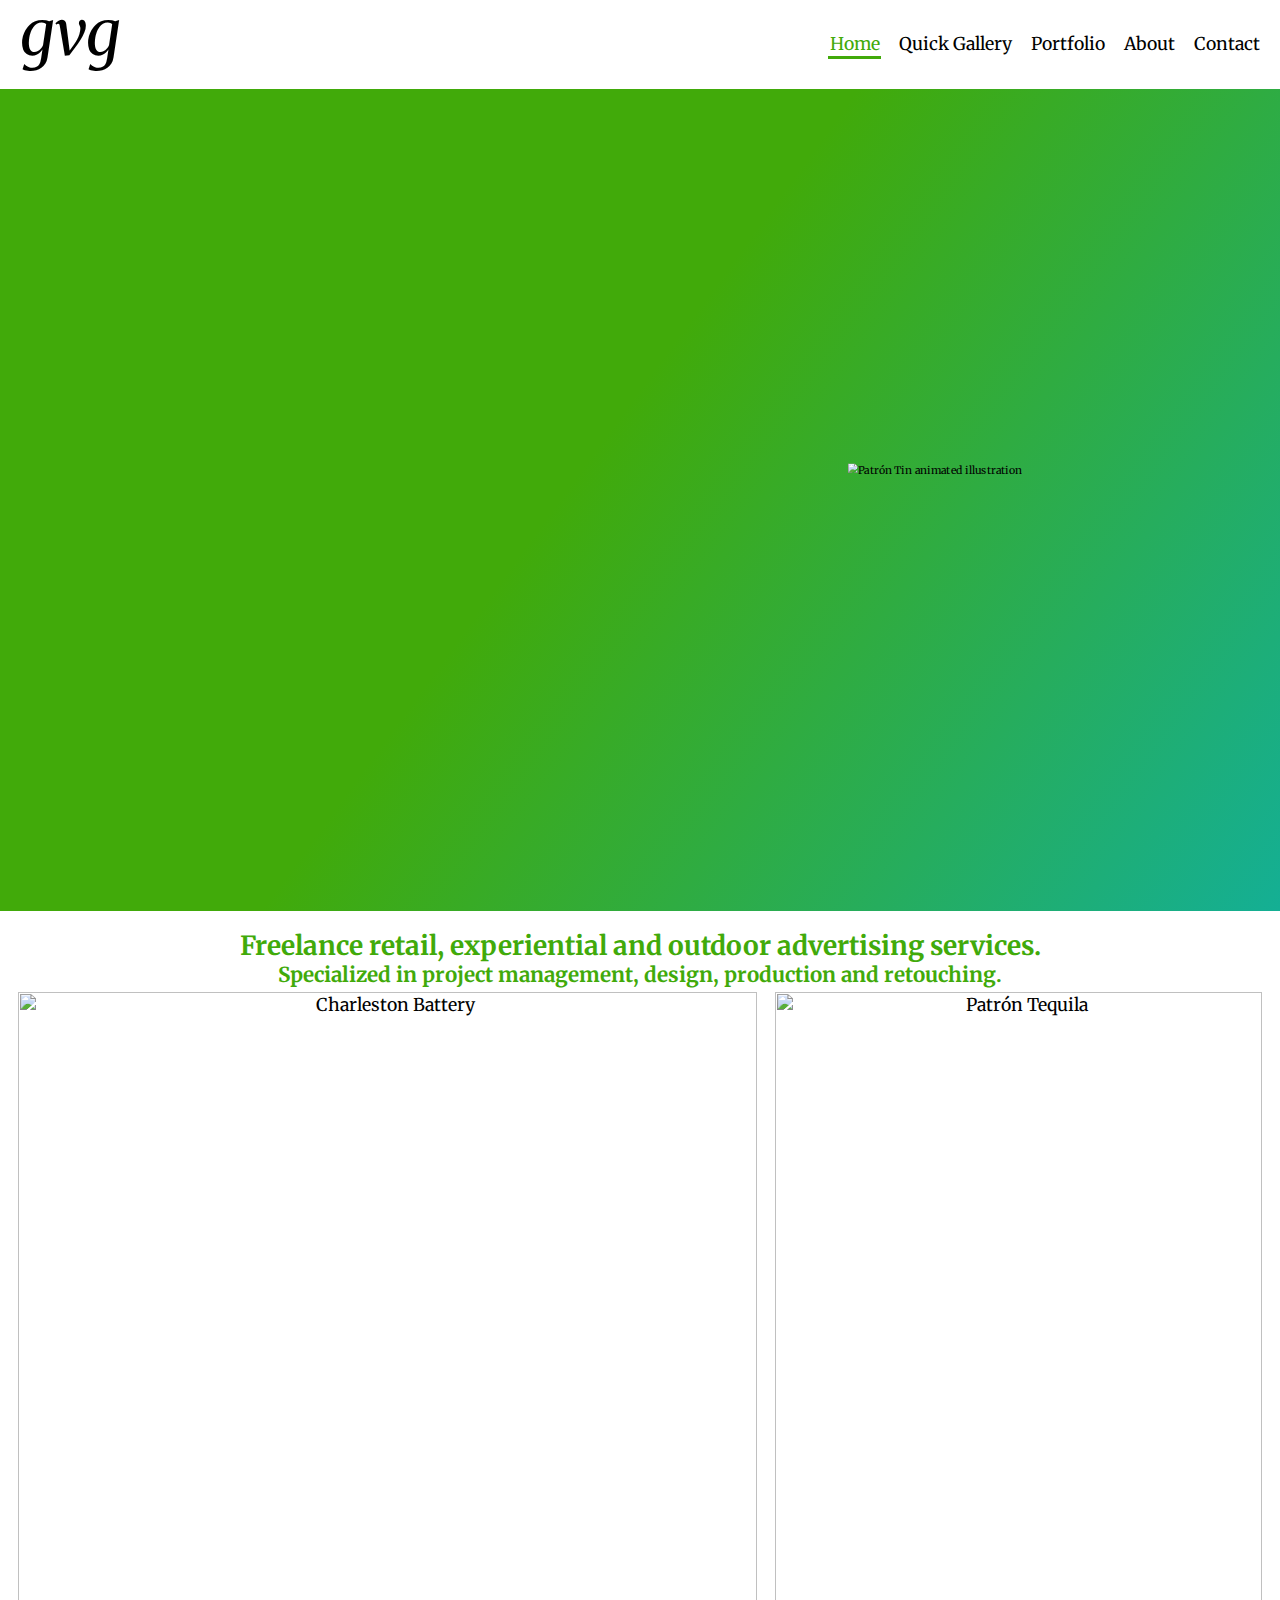
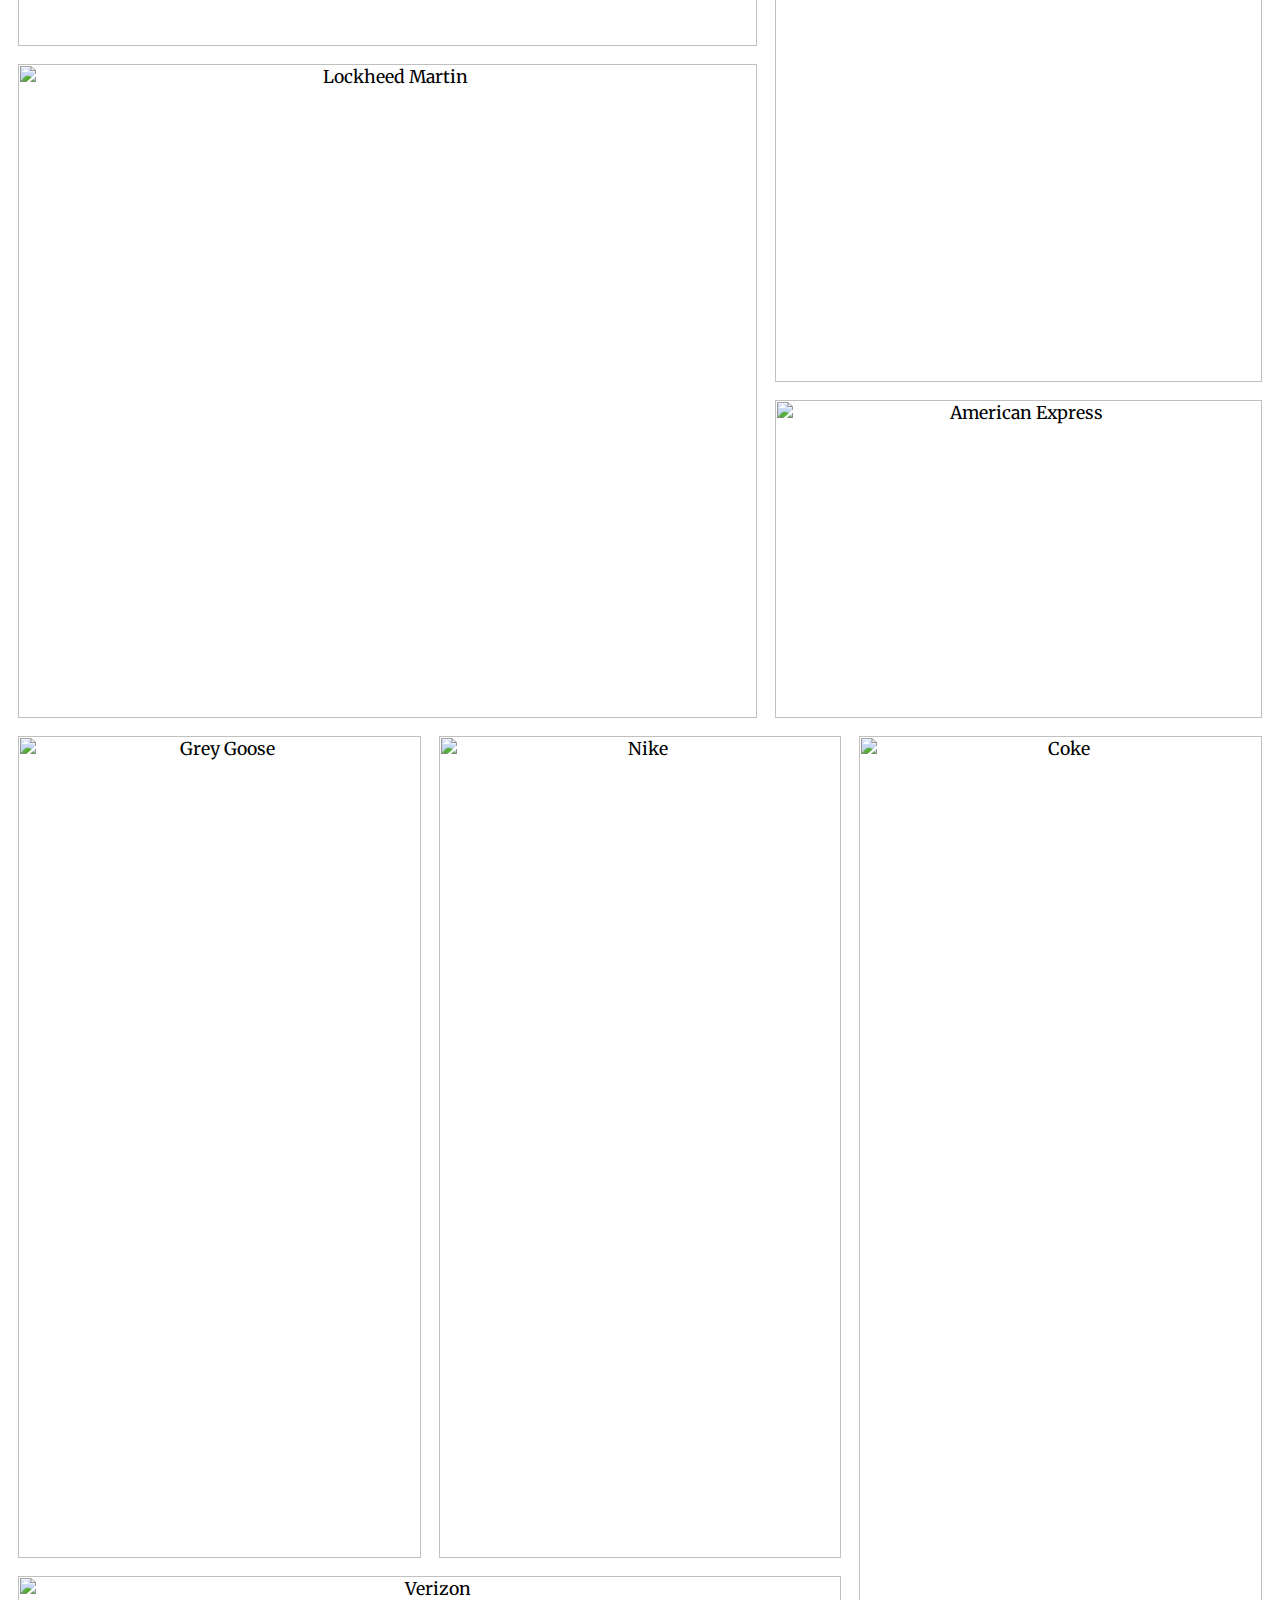
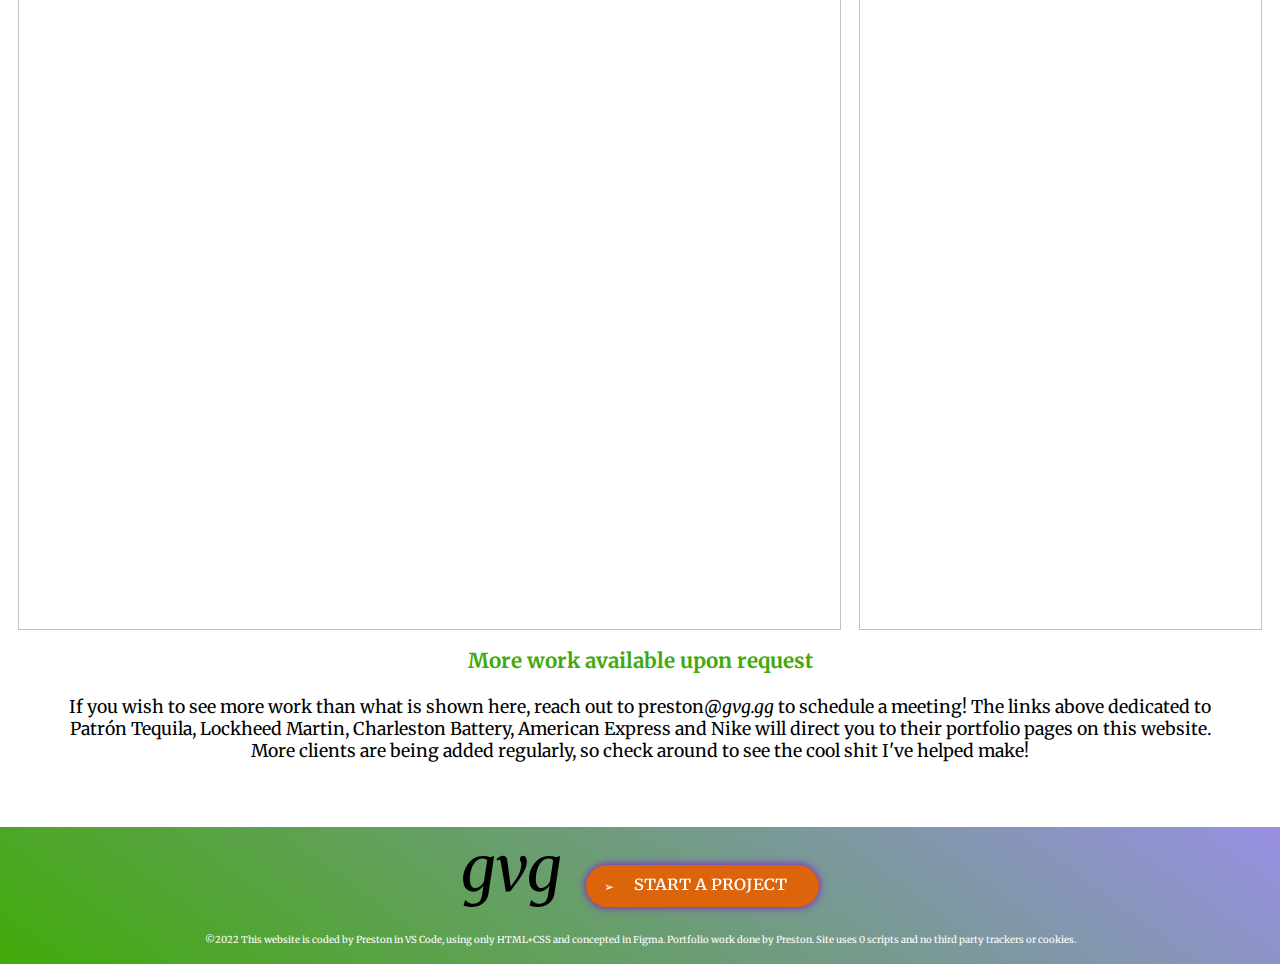
==== commit 14227de5: "Update index.html" ====
--- a/index.html
+++ b/index.html
@@ -34,13 +34,34 @@
     </div>
   </nav>
 
-  <div class="flutainer">
-    <div class="gallery-header w-15 h-1">
-      <div class="centercopy">
-        <h1>Advertising Production Design & Creative Services</h1><br>
-        <div class="subhead">Experiential, outdoor and retail advertising services, specialized in the production, design, retouching and project management services. Whether you're part of a global network of agencies or you're a local business, <i>gvg</i> provides professional production, retouching, design and project management services in digital and print advertising mediums.
+  <div class="Hero">
+    
+    <div class="container">
+      <div class="gallery-container w-15 h-5">
+        <div class="HeroStatement">
+          <h1 class="HeroCopy"><span>Make</span><br><span>Cool</span></h1>
+            <ul class="HeroImpact">
+              <li><span><h1>Projects</h1></span></li>
+              <li><span><h1>Designs</h1></span></li>
+              <li><span><h1>Moments</h1></span></li>
+              <li><span><h1>Stories</h1></span></li>
+              <li><span><h1>Experiences</h1></span></li>
+              <li><span><h1>Memes</h1></span></li>
+              <li><span><h1>Shit</h1></span></li>
+            </ul>
         </div>
       </div>
+    </div>
+
+    <div class="herogif">
+      <img src="https://live.staticflickr.com/65535/52651546254_48f8faf825_o.gif" alt="Patrón Tin animated illustration">
+    </div>
+
+  </div>
+
+  <div class="flutainer">
+    <div class="gallery-subhead w-15 h-1">
+      <h2>Freelance retail, experiential and outdoor advertising services.</h2><h3>Specialized in project management, design, production and retouching.</h3>
     </div>
   </div>
     
--- a/gvg.css
+++ b/gvg.css
@@ -31,6 +31,8 @@
 }
 
 h1{
+  font-size: 130px;
+  font-family: 'Yaldevi';
   color: var(--color-shades-dark);
 }
 
@@ -96,6 +98,20 @@
   padding: 0 18px 18px;
 }
 
+.hero{
+  margin: -24px -18px 18px -18px;
+  position: relative;
+  background-image: linear-gradient(306deg, #7C0AFF 25%, #02B1CC 55%, #02B1CC 60%, #41AA0A 85%);
+  background-size: 400%;
+  background-position: left;
+  animation: bg-animation 35s infinite ease-in 3s alternate;
+}
+
+@keyframes bg-animation{
+  0% {background-position: left}
+  100% {background-position: right;}
+}
+
 .CharlestonBattery{
   color: var(--color-charleston);
 }
@@ -115,6 +131,8 @@
 .AMEX{
   color: var(--color-amex);
 }
+
+
 
 /* ------------------------------------ *\
    buttons
@@ -210,8 +228,7 @@
   margin: 2rem -18px -18px;
   padding: 0 18px 0 18px;
   width: 100%;
-  background-color: rgb(65, 170, 10);
-  background-image: linear-gradient(216deg, rgb(220, 100, 10) -80%, transparent);
+  background-image: linear-gradient(216deg, #9890e3 0%, rgb(65, 170, 10) 100%);
   color: rgb(255, 255, 255);
 }
 
@@ -845,16 +862,163 @@
 }
 
 
+
+/* ------------------------------------ *\
+   Landing Hero
+\* ------------------------------------ */
+
+
+
+.HeroStatement{
+  position: relative;
+  z-index: 1;
+}
+
+.HeroCopy{
+  gap: 0;
+  text-transform: uppercase;
+  text-align: left;
+  padding: 4rem 6rem 0;
+  overflow: hidden;
+  display: block;
+}
+
+.HeroCopy   span{
+  width: 100%;
+  float: left;
+  -webkit-clip-path: polygon(100% 0, 100% 100%, 0 100%, 0 80%);
+  clip-path: polygon(100% 0, 100% 100%, 0 100%, 0 80%);
+  transform: translateY(-50px);
+  opacity: 0;
+  animation-name: titleAnimation;
+  animation-timing-function: ease;
+  animation-duration: 3s;
+  animation-delay: 0.6s;
+  animation-fill-mode: forwards;
+}
+
+@keyframes titleAnimation {
+  0% {
+    transform: translateY(-50px);
+    opacity: 0;
+    -webkit-clip-path: polygon(100% 0, 100% 100%, 0 100%, 0 80%);
+    clip-path: polygon(100% 0, 100% 100%, 0 100%, 0 80%);
+  }
+  40% {
+    transform: translateY(0);
+    opacity: 1;
+    -webkit-clip-path: polygon(100% 0, 100% 100%, 0 100%, 0 15%);
+    clip-path: polygon(100% 0, 100% 100%, 0 100%, 0 15%);
+  }
+  100% {
+    transform: translateY(0);
+    opacity: 1;
+    -webkit-clip-path: polygon(100% 0, 100% 100%, 0 100%, 0 15%);
+    clip-path: polygon(100% 0, 100% 100%, 0 100%, 0 15%);
+  }
+}
+
+.HeroImpact{
+  gap: 0;
+  position: relative;
+  text-transform: uppercase;
+  text-align: left;
+  padding: 10px 6rem 0;
+  line-height: 140px;
+  height: 140px;
+  overflow: hidden;
+  display: block;
+}
+
+.HeroImpact span{
+  width: 100%;
+  float: left;
+  -webkit-clip-path: polygon(100% 0, 100% 100%, 0 100%, 0 80%);
+  clip-path: polygon(100% 0, 100% 100%, 0 100%, 0 80%);
+  transform: translateY(-50px);
+  opacity: 0;
+  animation-name: titleAnimationImpact;
+  animation-iteration-count: infinite;
+  animation-timing-function: ease;
+  animation-duration: 5s;
+  animation-delay: 0.6s;
+  animation-fill-mode: forwards;
+}
+
+.HeroImpact li{
+  list-style: none;
+  position: relative;
+  top: 0;
+  animation: HeroNext 35s steps(7) 0s infinite normal forwards running;
+}
+
+@keyframes HeroNext {
+  100%{
+    top: -980px;
+  }
+}
+
+
+@keyframes titleAnimationImpact {
+  0% {
+    transform: translateY(-30px);
+    opacity: 0;
+    -webkit-clip-path: polygon(100% 0, 100% 100%, 0 100%, 0 80%);
+    clip-path: polygon(100% 0, 100% 100%, 0 100%, 0 80%);
+  }
+  24% {
+    transform: translateY(0px);
+    opacity: 1;
+    -webkit-clip-path: polygon(100% 0, 100% 100%, 0 100%, 0 10%);
+    clip-path: polygon(100% 0, 100% 100%, 0 100%, 0 10%);
+  }
+  70% {
+    transform: translateY(0px);
+    opacity: 1;
+    -webkit-clip-path: polygon(100% 0, 100% 100%, 0 100%, 0 10%);
+    clip-path: polygon(100% 0, 100% 100%, 0 100%, 0 10%);
+  }
+  90% {
+    transform: translateY(0px);
+    opacity: 0;
+    -webkit-clip-path: polygon(100% 0, 100% -0%, 0 100%, 0 100%);
+    clip-path: polygon(100% 0, 100% -0%, 0 100%, 0 100%);
+  }
+  100% {
+    transform: translateY(0px);
+    opacity: 0;
+  -webkit-clip-path: polygon(100% 0, 100% -0%, 0 100%, 0 100%);
+  clip-path: polygon(100% 0, 100% -0%, 0 100%, 0 100%);
+  }  
+}
+
+.herogif{
+  position: absolute;
+  z-index: 0;
+  top: 370px;
+  right: 200px;
+  scale: 60%;
+}
+
+/* ------------------------------------ *\
+   Media Screen
+\* ------------------------------------ */
+
+
+
 @media screen and (max-width:1000px){
   body {
     margin:0px 18px 204px 18px;
   }
+  h1{
+    font-size: 70px;
+  }
   button{
     margin: 18px 0 0 0;
   }
   .container{
-      grid-template-columns: repeat(1,1fr);
-      grid-auto-rows: min-content;
+    grid-template-columns: repeat(1,1fr);
+    grid-auto-rows: min-content;
   }
   .flutainer{
     grid-template-columns: repeat(1,1fr);
@@ -871,7 +1035,7 @@
     height: auto;
   }
   .w-1,.w-2,.w-3,.w-4,.w-5,.w-6,.w-7,.w-8,.w-9,.w-10,.w-11,.w-12,.w-13,.w-14,.w-15,.w-16,.w-17,.w-18,.w-19{
-      grid-column:span 1;
+    grid-column:span 1;
   }
   .h-1,.h-2,.h-3,.h-4,.h-5,.h-6,.h-7,.h-8,.h-9,.h-10,.h-11,.h-12,.h-13,.h-14,.h-15,.h-16,.h-17,.h-18,.h-19{
     grid-row:span 1;
@@ -901,8 +1065,79 @@
     margin: 0 0 0 -18px;
     padding: 0px 4px 18px 4px;
   }
-}
-
+  .herogif{
+    position: absolute;
+    z-index: 0;
+    top: 20px;
+    right: 10px;
+    scale: 40%;
+  }
+  .HeroImpact{
+    line-height: 90px;
+    height: 80px;
+    padding: 0rem 6rem 0rem;
+    margin: 0rem 0 6rem;
+  }
+  @keyframes HeroNext {
+    100%{
+      top: -630px;
+    }
+  }
+}
+
+@media screen and (max-width:600px){
+  h1{
+    font-size: 50px;
+  }
+  .herogif{
+    position: absolute;
+    z-index: 0;
+    top: -50px;
+    right: -140px;
+    scale: 30%;
+  }
+  .HeroCopy{
+    padding: 4rem 4rem 0;
+  }
+  .HeroImpact{
+    line-height: 70px;
+    height: 60px;
+    padding: 0rem 4rem 0rem;
+    margin: 0rem 0 4rem;
+  }
+  @keyframes HeroNext {
+    100%{
+      top: -490px;
+    }
+  }
+}
+
+@media screen and (min-width:2000px){
+  h1{
+    font-size: 200px;
+  }
+  .herogif{
+    position: absolute;
+    z-index: 0;
+    top: 330px;
+    right: 200px;
+    scale: 80%;
+  }
+  .HeroCopy{
+    padding: 3rem 6rem 0;
+  }
+  .HeroImpact{
+    line-height: 220px;
+    height: 210px;
+    padding: 0rem 6rem 0rem;
+    margin: 0rem 0 6rem;
+  }
+  @keyframes HeroNext {
+    100%{
+      top: -1540px;
+    }
+  }
+}
 
 @keyframes move-down{
 
@@ -915,4 +1150,4 @@
   100%{
       top:4em;
   }
-}+}
